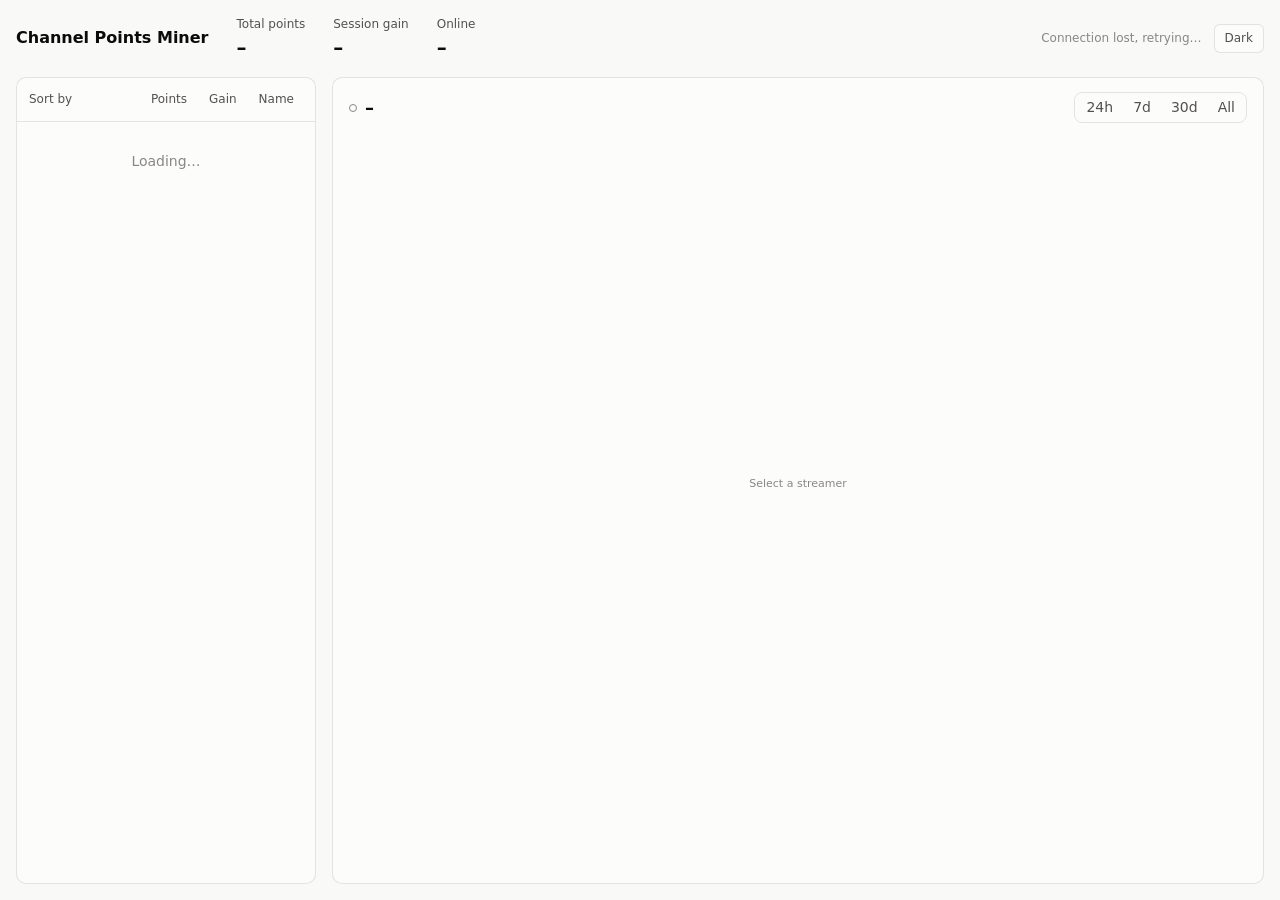
==== TwitchChannelPointsMiner/dashboard/index.html @ a61043c3 "Add analytics dashboard, Docker image and upstream-sync workflow - dashboard package: JSONL store, d" ====
<!doctype html>
<html lang="en">
<head>
<meta charset="utf-8">
<meta name="viewport" content="width=device-width, initial-scale=1">
<title>Channel Points Miner</title>
<style>
:root {
  color-scheme: light;
  --page: #f9f9f7; --surface: #fcfcfb; --ink: #0b0b0b; --ink2: #52514e; --muted: #898781;
  --grid: #e1e0d9; --axis: #c3c2b7; --border: rgba(11,11,11,.10); --wash: rgba(11,11,11,.05);
  --line: #2a78d6; --up: #006300; --down: #b42525; --online: #0ca30c;
  --ev-streak: #eb6834; --ev-claim: #1baf7a; --ev-raid: #6250d6; --ev-win: #008300;
  --ev-lose: #e34948; --ev-refund: #eda100; --ev-drop: #e87ba4;
}
:root[data-theme="dark"] {
  color-scheme: dark;
  --page: #0d0d0d; --surface: #1a1a19; --ink: #f0efec; --ink2: #c3c2b7; --muted: #898781;
  --grid: #2c2c2a; --axis: #383835; --border: rgba(255,255,255,.10); --wash: rgba(255,255,255,.06);
  --line: #3987e5; --up: #0ca30c; --down: #e66767; --online: #0ca30c;
  --ev-streak: #d95926; --ev-claim: #199e70; --ev-raid: #9085e9; --ev-win: #008300;
  --ev-lose: #e66767; --ev-refund: #c98500; --ev-drop: #d55181;
}
* { box-sizing: border-box; }
html, body { height: 100%; }
body { margin: 0; background: var(--page); color: var(--ink); font: 14px/1.4 system-ui, -apple-system, "Segoe UI", sans-serif; }
button { font: inherit; color: inherit; background: none; border: 0; padding: 0; cursor: pointer; }
button:focus-visible, a:focus-visible { outline: 2px solid var(--line); outline-offset: 2px; }
.app { display: grid; grid-template-rows: auto 1fr; height: 100%; max-width: 1500px; margin: 0 auto; padding: 16px; gap: 16px; }
header { display: flex; flex-wrap: wrap; align-items: center; gap: 12px 28px; }
h1 { font-size: 16px; font-weight: 650; margin: 0; }
.totals { display: flex; flex-wrap: wrap; gap: 8px 28px; margin: 0 auto 0 0; }
.totals div { display: flex; flex-direction: column; }
.totals dt { color: var(--ink2); font-size: 12px; }
.totals dd { margin: 0; font-size: 20px; font-weight: 600; }
.tools { display: flex; align-items: center; gap: 12px; color: var(--muted); font-size: 12px; }
.btn { border: 1px solid var(--border); border-radius: 6px; padding: 5px 10px; color: var(--ink2); background: var(--surface); }
.btn:hover { background: var(--wash); }
main { display: grid; grid-template-columns: 300px 1fr; gap: 16px; min-height: 0; }
.card { background: var(--surface); border: 1px solid var(--border); border-radius: 10px; min-height: 0; min-width: 0; }
.side { display: flex; flex-direction: column; }
.sorts { display: flex; align-items: center; gap: 4px; padding: 10px 12px; border-bottom: 1px solid var(--border); color: var(--ink2); font-size: 12px; }
.sorts span { margin-right: auto; }
.seg { padding: 3px 9px; border-radius: 6px; color: var(--ink2); }
.seg:hover { background: var(--wash); }
.seg[aria-pressed="true"] { background: var(--ink); color: var(--surface); }
#list { list-style: none; margin: 0; padding: 6px; overflow-y: auto; flex: 1; }
#list button { display: grid; grid-template-columns: 10px 1fr auto; align-items: center; gap: 2px 10px; width: 100%; text-align: left; padding: 7px 8px; border-radius: 7px; }
#list button:hover { background: var(--wash); }
#list button[aria-current="true"] { background: var(--wash); box-shadow: inset 2px 0 0 var(--line); }
.dot { width: 8px; height: 8px; border-radius: 50%; border: 1.5px solid var(--muted); }
.dot.on { background: var(--online); border-color: var(--online); }
.nm { overflow: hidden; text-overflow: ellipsis; white-space: nowrap; font-weight: 550; }
.pts { font-variant-numeric: tabular-nums; }
.gain { grid-column: 3; justify-self: end; font-size: 12px; font-variant-numeric: tabular-nums; color: var(--muted); }
.up { color: var(--up); } .down { color: var(--down); }
.detail { display: flex; flex-direction: column; padding: 14px 16px 12px; gap: 10px; }
.head { display: flex; flex-wrap: wrap; align-items: baseline; gap: 6px 16px; }
.head h2 { margin: 0; font-size: 18px; font-weight: 650; display: flex; align-items: center; gap: 8px; }
.head a { color: inherit; text-decoration: none; }
.head a:hover { text-decoration: underline; }
.state { font-size: 12px; font-weight: 400; color: var(--ink2); }
.stats { display: flex; flex-wrap: wrap; gap: 4px 18px; color: var(--ink2); font-size: 13px; margin-right: auto; }
.stats b { color: var(--ink); font-weight: 600; font-variant-numeric: tabular-nums; }
.ranges { display: flex; gap: 2px; border: 1px solid var(--border); border-radius: 8px; padding: 2px; }
.plot { position: relative; flex: 1; min-height: 280px; transition: opacity .15s; }
.plot.loading { opacity: .55; }
canvas { position: absolute; inset: 0; width: 100%; height: 100%; display: block; }
#tip { position: absolute; pointer-events: none; z-index: 2; display: none; max-width: 320px; background: var(--surface); border: 1px solid var(--border); border-radius: 8px; padding: 8px 10px; box-shadow: 0 4px 16px rgba(0,0,0,.18); font-size: 12px; }
#tip .v { font-size: 14px; font-weight: 650; font-variant-numeric: tabular-nums; }
#tip .t { color: var(--ink2); }
#tip .e { display: flex; gap: 6px; align-items: baseline; margin-top: 6px; padding-top: 6px; border-top: 1px solid var(--border); }
#tip .e i { flex: none; width: 8px; height: 8px; border-radius: 50%; transform: translateY(-1px); }
#tip .e b { font-weight: 600; }
#tip .m { color: var(--ink2); overflow-wrap: anywhere; }
.legend { display: flex; flex-wrap: wrap; gap: 6px; min-height: 26px; }
.chip { display: inline-flex; align-items: center; gap: 6px; border: 1px solid var(--border); border-radius: 999px; padding: 2px 10px 2px 8px; font-size: 12px; color: var(--ink2); }
.chip:hover { background: var(--wash); }
.chip i { width: 8px; height: 8px; border-radius: 50%; }
.chip em { font-style: normal; color: var(--muted); font-variant-numeric: tabular-nums; }
.chip[aria-pressed="false"] { opacity: .45; text-decoration: line-through; }
.empty { color: var(--muted); padding: 24px; text-align: center; }
@media (max-width: 820px) {
  html, body { height: auto; }
  .app { height: auto; }
  main { grid-template-columns: 1fr; }
  #list { max-height: 260px; }
  .plot { min-height: 300px; flex: none; height: 300px; }
}
</style>
</head>
<body>
<div class="app">
  <header>
    <h1>Channel Points Miner</h1>
    <dl class="totals">
      <div><dt>Total points</dt><dd id="t-points">–</dd></div>
      <div><dt>Session gain</dt><dd id="t-gain">–</dd></div>
      <div><dt>Online</dt><dd id="t-online">–</dd></div>
    </dl>
    <div class="tools">
      <span id="status" role="status"></span>
      <button class="btn" id="theme" type="button">Dark</button>
    </div>
  </header>
  <main>
    <section class="card side" aria-label="Streamers">
      <div class="sorts"><span>Sort by</span>
        <button class="seg" type="button" data-sort="points">Points</button>
        <button class="seg" type="button" data-sort="gain">Gain</button>
        <button class="seg" type="button" data-sort="name">Name</button>
      </div>
      <ul id="list"><li class="empty">Loading…</li></ul>
    </section>
    <section class="card detail" aria-label="Points over time">
      <div class="head">
        <h2><span class="dot" id="d-dot"></span><a id="d-name" target="_blank" rel="noopener">–</a><span class="state" id="d-state"></span></h2>
        <div class="stats" id="d-stats"></div>
        <div class="ranges" role="group" aria-label="Date range">
          <button class="seg" type="button" data-range="24h">24h</button>
          <button class="seg" type="button" data-range="7d">7d</button>
          <button class="seg" type="button" data-range="30d">30d</button>
          <button class="seg" type="button" data-range="all">All</button>
        </div>
      </div>
      <div class="plot" id="plot"><canvas id="cv" role="img" aria-label="Channel points over time"></canvas><div id="tip"></div></div>
      <div class="legend" id="legend" aria-label="Event markers (click to show or hide)"></div>
    </section>
  </main>
</div>
<script>
'use strict';
const REFRESH_MS = 30000;
const EV = {
  WATCH_STREAK:     { label: 'Watch streak', color: '--ev-streak', shape: 'circle' },
  CLAIM:            { label: 'Bonus claim',  color: '--ev-claim',  shape: 'circle' },
  RAID:             { label: 'Raid',         color: '--ev-raid',   shape: 'circle' },
  BET_WIN:          { label: 'Bet won',      color: '--ev-win',    shape: 'up' },
  BET_LOSE:         { label: 'Bet lost',     color: '--ev-lose',   shape: 'down' },
  BET_REFUND:       { label: 'Bet refund',   color: '--ev-refund', shape: 'diamond' },
  DROP_CLAIM:       { label: 'Drop claim',   color: '--ev-drop',   shape: 'square' },
  MOMENT_CLAIM:     { label: 'Moment claim', color: '--ev-drop',   shape: 'diamond' },
  STREAMER_ONLINE:  { label: 'Online',       color: '--ink2',      shape: 'ring' },
  STREAMER_OFFLINE: { label: 'Offline',      color: '--ink2',      shape: 'cross' },
};
const $ = id => document.getElementById(id);
const store = {
  get(k, d) { try { return localStorage.getItem('tcpm.' + k) ?? d; } catch { return d; } },
  set(k, v) { try { localStorage.setItem('tcpm.' + k, v); } catch {} },
};
const state = {
  streamers: [], sel: decodeURIComponent(location.hash.slice(1)) || null,
  range: store.get('range', '24h'), sort: store.get('sort', 'points'),
  hidden: new Set(JSON.parse(store.get('hidden', '[]'))),
  data: null, marks: [], hover: null, seq: 0,
};
const nf = new Intl.NumberFormat();
const fmt = n => nf.format(n);
const signed = n => (n > 0 ? '+' : n < 0 ? '−' : '') + fmt(Math.abs(n));
const cls = n => (n > 0 ? 'up' : n < 0 ? 'down' : '');
// Axis label: just enough decimals that neighbouring ticks (step apart) stay distinct.
function compact(n, step) {
  const a = Math.abs(n), unit = a >= 1e6 ? 1e6 : a >= 1e3 ? 1e3 : 1;
  if (unit === 1) return String(n);
  const digits = Math.min(3, Math.max(0, Math.ceil(-Math.log10(step / unit) - 1e-9)));
  return +(n / unit).toFixed(digits) + (unit === 1e6 ? 'M' : 'k');
}
function el(tag, props, ...kids) {
  const e = Object.assign(document.createElement(tag), props || {});
  e.append(...kids);
  return e;
}

/* ---------- theme ---------- */
function setTheme(t) {
  document.documentElement.dataset.theme = t;
  $('theme').textContent = t === 'dark' ? 'Light' : 'Dark';
  renderLegend(); draw();
}
$('theme').onclick = () => {
  const t = document.documentElement.dataset.theme === 'dark' ? 'light' : 'dark';
  store.set('theme', t); setTheme(t);
};

/* ---------- data ---------- */
async function getJSON(url) {
  const r = await fetch(url, { cache: 'no-store' });
  if (!r.ok) throw new Error(r.status);
  return r.json();
}
async function loadList() {
  const d = await getJSON('api/streamers');
  state.streamers = d.streamers;
  $('t-points').textContent = fmt(d.totals.points);
  const g = $('t-gain'); g.textContent = signed(d.totals.session_gain); g.className = cls(d.totals.session_gain);
  $('t-online').textContent = d.totals.online + ' / ' + d.totals.count;
  if (!state.sel || !d.streamers.some(s => s.name === state.sel)) state.sel = sorted()[0]?.name || null;
  renderList(); renderHead();
}
async function loadDetail(keepFrame) {
  if (!state.sel) { state.data = null; draw(); return; }
  const seq = ++state.seq;
  if (!keepFrame) $('plot').classList.add('loading');
  try {
    const d = await getJSON('api/streamer/' + encodeURIComponent(state.sel) + '?range=' + state.range);
    if (seq !== state.seq) return;
    state.data = d;
  } finally {
    if (seq === state.seq) $('plot').classList.remove('loading');
  }
  renderHead(); renderLegend(); draw();
}
async function refresh(keepFrame) {
  try {
    await loadList(); await loadDetail(keepFrame);
    $('status').textContent = 'Updated ' + new Date().toLocaleTimeString();
  } catch (e) {
    $('status').textContent = 'Connection lost, retrying…';
  }
}

/* ---------- list ---------- */
function sorted() {
  const by = { points: (a, b) => b.points - a.points, gain: (a, b) => b.session_gain - a.session_gain, name: () => 0 }[state.sort];
  return [...state.streamers].sort((a, b) => by(a, b) || a.name.localeCompare(b.name));
}
function renderList() {
  document.querySelectorAll('[data-sort]').forEach(b => b.setAttribute('aria-pressed', b.dataset.sort === state.sort));
  const list = $('list');
  const top = list.scrollTop;
  if (!state.streamers.length) { list.replaceChildren(el('li', { className: 'empty', textContent: 'No data yet. Points appear once the miner has loaded your streamers.' })); return; }
  list.replaceChildren(...sorted().map(s => {
    const b = el('button', { type: 'button', title: s.online ? 'Online' : 'Offline' },
      el('span', { className: 'dot' + (s.online ? ' on' : '') }),
      el('span', { className: 'nm', textContent: s.name }),
      el('span', { className: 'pts', textContent: fmt(s.points) }),
      el('span', { className: 'gain ' + cls(s.session_gain), textContent: s.session_gain ? signed(s.session_gain) : '' }));
    b.setAttribute('aria-current', s.name === state.sel);
    b.onclick = () => select(s.name);
    return el('li', null, b);
  }));
  list.scrollTop = top;
}
function select(name) {
  if (name === state.sel) return;
  state.sel = name; state.hover = null;
  history.replaceState(null, '', '#' + encodeURIComponent(name));
  renderList(); renderHead(); loadDetail(false).catch(() => {});
}
document.querySelectorAll('[data-sort]').forEach(b => b.onclick = () => { state.sort = b.dataset.sort; store.set('sort', state.sort); renderList(); });
document.querySelectorAll('[data-range]').forEach(b => b.onclick = () => {
  state.range = b.dataset.range; store.set('range', state.range); state.hover = null;
  renderHead(); loadDetail(false).catch(() => {});
});

/* ---------- header + legend ---------- */
function renderHead() {
  document.querySelectorAll('[data-range]').forEach(b => b.setAttribute('aria-pressed', b.dataset.range === state.range));
  const s = state.streamers.find(x => x.name === state.sel);
  $('d-name').textContent = state.sel || 'No streamer selected';
  if (state.sel) $('d-name').href = 'https://www.twitch.tv/' + encodeURIComponent(state.sel); else $('d-name').removeAttribute('href');
  $('d-dot').className = 'dot' + (s?.online ? ' on' : '');
  $('d-state').textContent = s ? (s.online ? 'Online' : 'Offline') : '';
  const d = state.data, box = $('d-stats');
  if (!s) { box.replaceChildren(); return; }
  const item = (label, text, c) => el('span', null, label + ' ', el('b', { textContent: text, className: c || '' }));
  const items = [item('Balance', fmt(s.points))];
  if (d && d.name === state.sel && d.series.length) {
    const label = { '24h': 'Last 24h', '7d': 'Last 7 days', '30d': 'Last 30 days', all: 'All time' }[d.range];
    items.push(item(label, signed(d.stats.gain), cls(d.stats.gain)), item('Low', fmt(d.stats.min)), item('High', fmt(d.stats.max)));
  }
  box.replaceChildren(...items);
}
function renderLegend() {
  const counts = {};
  for (const e of state.data?.events || []) counts[e.type] = (counts[e.type] || 0) + 1;
  const css = getComputedStyle(document.documentElement);
  $('legend').replaceChildren(...Object.keys(EV).filter(t => counts[t]).map(t => {
    const dot = el('i'); dot.style.background = css.getPropertyValue(EV[t].color);
    const b = el('button', { type: 'button', className: 'chip' }, dot, EV[t].label, el('em', { textContent: fmt(counts[t]) }));
    b.setAttribute('aria-pressed', !state.hidden.has(t));
    b.onclick = () => {
      state.hidden.has(t) ? state.hidden.delete(t) : state.hidden.add(t);
      store.set('hidden', JSON.stringify([...state.hidden])); renderLegend(); draw();
    };
    return b;
  }));
}

/* ---------- chart ---------- */
const cv = $('cv'), ctx = cv.getContext('2d'), M = { l: 52, r: 16, t: 12, b: 26 };
let geo = null;
function niceTicks(lo, hi, n) {
  if (hi <= lo) { lo -= 1; hi += 1; }
  const raw = (hi - lo) / n, mag = 10 ** Math.floor(Math.log10(raw)), f = raw / mag;
  const step = Math.max(1, (f <= 1 ? 1 : f <= 2 ? 2 : f <= 5 ? 5 : 10) * mag);
  const a = Math.floor(lo / step) * step, b = Math.ceil(hi / step) * step, t = [];
  for (let v = a; v <= b + step / 2; v += step) t.push(Math.round(v));
  return t;
}
const MIN = 60000, HOUR = 60 * MIN, DAY = 24 * HOUR;
const STEPS = [5 * MIN, 15 * MIN, 30 * MIN, HOUR, 2 * HOUR, 3 * HOUR, 6 * HOUR, 12 * HOUR, DAY, 2 * DAY, 7 * DAY, 14 * DAY, 30 * DAY, 90 * DAY, 180 * DAY, 365 * DAY];
function timeTicks(from, to, maxCount) {
  const step = STEPS.find(s => (to - from) / s <= maxCount) || STEPS[STEPS.length - 1];
  const off = new Date(to).getTimezoneOffset() * MIN, t = [];
  for (let v = Math.ceil((from - off) / step) * step + off; v <= to; v += step) t.push(v);
  return { step, t };
}
function timeLabel(t, step) {
  const d = new Date(t);
  const day = d.toLocaleDateString(undefined, { month: 'short', day: 'numeric' });
  if (step >= DAY) return day;
  return d.getHours() === 0 && d.getMinutes() === 0 ? day : d.toLocaleTimeString(undefined, { hour: '2-digit', minute: '2-digit' });
}
function valueAt(series, t) {
  let lo = 0, hi = series.length - 1;
  if (!series.length || t < series[0][0]) return null;
  while (lo < hi) { const mid = (lo + hi + 1) >> 1; series[mid][0] <= t ? lo = mid : hi = mid - 1; }
  return series[lo][1];
}
function shape(kind, x, y, r) {
  ctx.beginPath();
  if (kind === 'up') { ctx.moveTo(x, y - r * 1.2); ctx.lineTo(x + r * 1.1, y + r * .8); ctx.lineTo(x - r * 1.1, y + r * .8); ctx.closePath(); }
  else if (kind === 'down') { ctx.moveTo(x, y + r * 1.2); ctx.lineTo(x + r * 1.1, y - r * .8); ctx.lineTo(x - r * 1.1, y - r * .8); ctx.closePath(); }
  else if (kind === 'diamond') { ctx.moveTo(x, y - r * 1.25); ctx.lineTo(x + r * 1.25, y); ctx.lineTo(x, y + r * 1.25); ctx.lineTo(x - r * 1.25, y); ctx.closePath(); }
  else if (kind === 'square') ctx.rect(x - r * .9, y - r * .9, r * 1.8, r * 1.8);
  else if (kind === 'cross') { ctx.moveTo(x - r, y - r); ctx.lineTo(x + r, y + r); ctx.moveTo(x + r, y - r); ctx.lineTo(x - r, y + r); }
  else ctx.arc(x, y, r, 0, Math.PI * 2);
}
function draw() {
  const w = cv.clientWidth, h = cv.clientHeight, dpr = window.devicePixelRatio || 1;
  if (!w || !h) return;
  if (cv.width !== Math.round(w * dpr) || cv.height !== Math.round(h * dpr)) { cv.width = Math.round(w * dpr); cv.height = Math.round(h * dpr); }
  ctx.setTransform(dpr, 0, 0, dpr, 0, 0);
  ctx.clearRect(0, 0, w, h);
  const css = getComputedStyle(document.documentElement), c = n => css.getPropertyValue(n).trim();
  ctx.font = '11px system-ui, -apple-system, "Segoe UI", sans-serif';
  const d = state.data;
  state.marks = []; geo = null;
  if (!d || !d.series.length) {
    ctx.fillStyle = c('--muted'); ctx.textAlign = 'center'; ctx.textBaseline = 'middle';
    ctx.fillText(d ? 'No data in this range yet' : 'Select a streamer', w / 2, h / 2);
    $('tip').style.display = 'none';
    return;
  }
  const S = d.series, x0 = M.l, x1 = w - M.r, y0 = M.t, y1 = h - M.b;
  const span = Math.max(1, d.to - d.from);
  const pad = Math.max(1, (d.stats.max - d.stats.min) * 0.08);
  const yt = niceTicks(d.stats.min - pad, d.stats.max + pad, Math.max(2, Math.floor((y1 - y0) / 56)));
  const lo = yt[0], hi = yt[yt.length - 1];
  const X = t => x0 + (t - d.from) / span * (x1 - x0), Y = v => y1 - (v - lo) / (hi - lo) * (y1 - y0);
  geo = { X, Y, x0, x1, y0, y1, d };

  // grid + axes
  ctx.lineWidth = 1; ctx.fillStyle = c('--muted'); ctx.textBaseline = 'middle'; ctx.textAlign = 'right';
  for (const v of yt) {
    const y = Math.round(Y(v)) + .5;
    ctx.strokeStyle = v === lo ? c('--axis') : c('--grid');
    ctx.beginPath(); ctx.moveTo(x0, y); ctx.lineTo(x1, y); ctx.stroke();
    ctx.fillText(compact(v, yt[1] - yt[0]), x0 - 8, y);
  }
  const tt = timeTicks(d.from, d.to, Math.max(2, Math.floor((x1 - x0) / 90)));
  ctx.textBaseline = 'top'; ctx.textAlign = 'center';
  for (const t of tt.t) {
    const x = X(t);
    if (x < x0 + 18 || x > x1 - 18) continue;
    ctx.fillText(timeLabel(t, tt.step), x, y1 + 8);
  }

  // step line: a balance holds until the next sample
  ctx.beginPath();
  ctx.moveTo(X(S[0][0]), Y(S[0][1]));
  for (let i = 1; i < S.length; i++) { ctx.lineTo(X(S[i][0]), Y(S[i - 1][1])); ctx.lineTo(X(S[i][0]), Y(S[i][1])); }
  ctx.lineTo(x1, Y(S[S.length - 1][1]));
  ctx.strokeStyle = c('--line'); ctx.lineWidth = 2; ctx.lineJoin = 'round'; ctx.stroke();
  ctx.lineTo(x1, y1); ctx.lineTo(X(S[0][0]), y1); ctx.closePath();
  ctx.globalAlpha = .08; ctx.fillStyle = c('--line'); ctx.fill(); ctx.globalAlpha = 1;

  // event markers sit on the line
  const shown = d.events.filter(e => EV[e.type] && !state.hidden.has(e.type) && e.t >= d.from);
  const dense = shown.length > 300, r = dense ? 2.5 : 4;
  for (const e of shown) {
    const v = valueAt(S, e.t);
    const m = { x: X(e.t), y: Y(v ?? S[0][1]), e };
    state.marks.push(m);
    const k = EV[e.type], col = c(k.color);
    shape(k.shape, m.x, m.y, r);
    if (k.shape === 'ring' || k.shape === 'cross') {
      if (k.shape === 'ring') { ctx.fillStyle = c('--surface'); ctx.fill(); }
      ctx.strokeStyle = col; ctx.lineWidth = dense ? 1.5 : 2; ctx.stroke();
    } else {
      if (!dense) { ctx.strokeStyle = c('--surface'); ctx.lineWidth = 2; ctx.stroke(); }
      ctx.fillStyle = col; ctx.fill();
    }
  }
  drawHover(c);
}
function drawHover(c) {
  const tip = $('tip'), hv = state.hover;
  if (!hv || !geo) { tip.style.display = 'none'; return; }
  const { X, Y, x0, x1, y0, y1, d } = geo;
  let near = null, best = 14 * 14;
  for (const m of state.marks) {
    const q = (m.x - hv.x) ** 2 + (m.y - hv.y) ** 2;
    if (q <= best) { best = q; near = m; }
  }
  const px = near ? near.x : Math.min(x1, Math.max(x0, hv.x));
  const t = near ? near.e.t : d.from + (px - x0) / (x1 - x0) * (d.to - d.from);
  const v = valueAt(d.series, t);
  ctx.strokeStyle = c('--axis'); ctx.lineWidth = 1;
  ctx.beginPath(); ctx.moveTo(Math.round(px) + .5, y0); ctx.lineTo(Math.round(px) + .5, y1); ctx.stroke();
  if (v !== null && !near) {
    ctx.beginPath(); ctx.arc(px, Y(v), 4, 0, Math.PI * 2);
    ctx.fillStyle = c('--line'); ctx.fill(); ctx.strokeStyle = c('--surface'); ctx.lineWidth = 2; ctx.stroke();
  }
  const when = new Date(t).toLocaleString(undefined, { month: 'short', day: 'numeric', hour: '2-digit', minute: '2-digit' });
  const rows = [el('div', { className: 'v', textContent: v === null ? 'No data' : fmt(v) + ' points' }), el('div', { className: 't', textContent: when })];
  if (near) {
    const k = EV[near.e.type], dot = el('i'); dot.style.background = c(k.color);
    rows.push(el('div', { className: 'e' }, dot, el('div', null, el('b', { textContent: k.label }), el('div', { className: 'm', textContent: near.e.msg }))));
  }
  tip.replaceChildren(...rows);
  tip.style.display = 'block';
  const box = $('plot').getBoundingClientRect(), tw = tip.offsetWidth, th = tip.offsetHeight;
  let left = px + 14; if (left + tw > box.width - 4) left = px - tw - 14;
  tip.style.left = Math.max(4, left) + 'px';
  tip.style.top = Math.max(4, Math.min(box.height - th - 4, hv.y - th - 12)) + 'px';
}
let raf = 0;
const redraw = () => { if (!raf) raf = requestAnimationFrame(() => { raf = 0; draw(); }); };
cv.addEventListener('pointermove', e => { const b = cv.getBoundingClientRect(); state.hover = { x: e.clientX - b.left, y: e.clientY - b.top }; redraw(); });
cv.addEventListener('pointerleave', () => { state.hover = null; redraw(); });
new ResizeObserver(redraw).observe($('plot'));

/* ---------- boot ---------- */
setTheme(store.get('theme', matchMedia('(prefers-color-scheme: dark)').matches ? 'dark' : 'light'));
refresh(false);
setInterval(() => { if (!document.hidden) refresh(true); }, REFRESH_MS);
document.addEventListener('visibilitychange', () => { if (!document.hidden) refresh(true); });
</script>
</body>
</html>
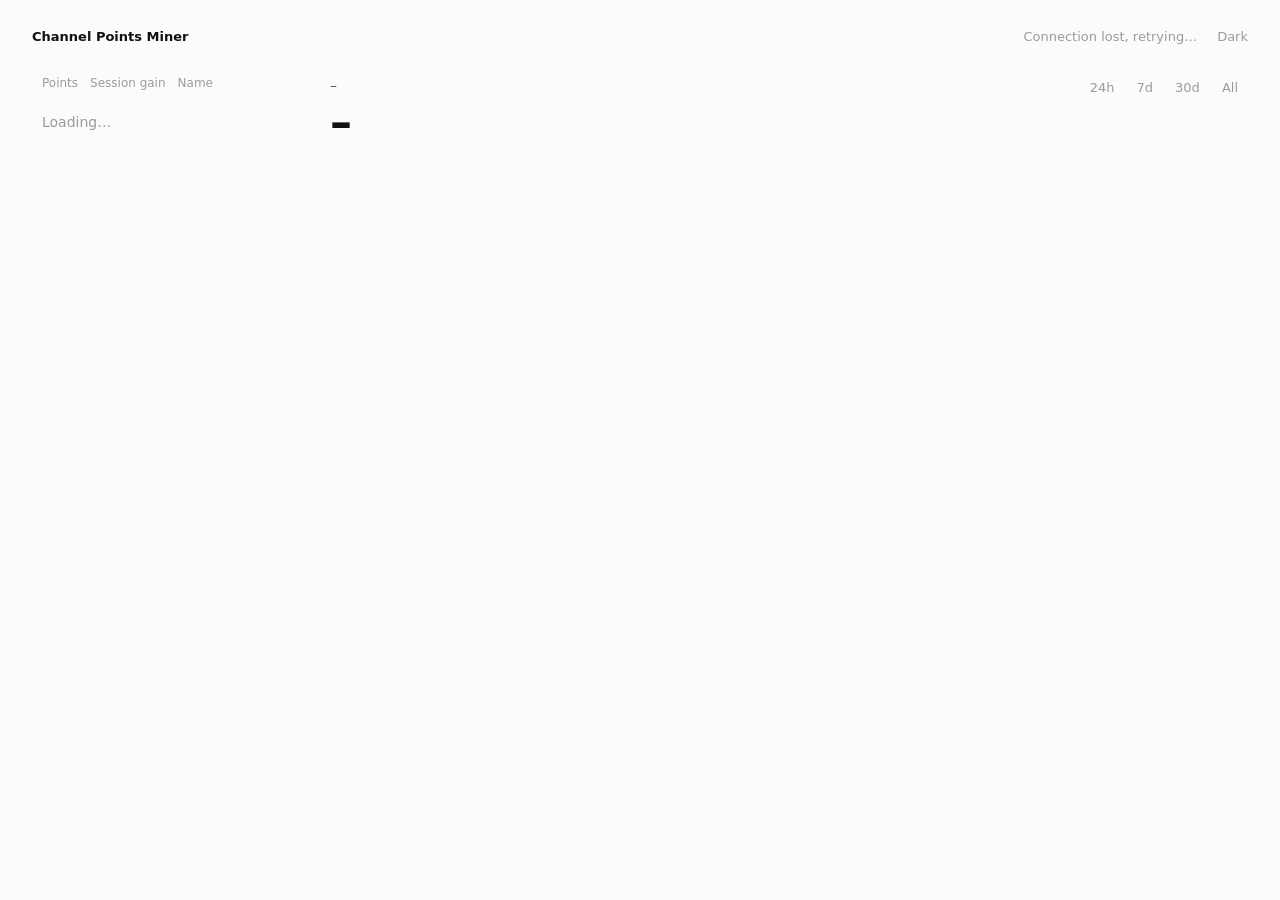
==== commit a27e1f30: "Redesign dashboard for a minimal look and add Telegram notifications - dashboard: borderless layout," ====
--- a/TwitchChannelPointsMiner/dashboard/index.html
+++ b/TwitchChannelPointsMiner/dashboard/index.html
@@ -7,85 +7,91 @@
 <style>
 :root {
   color-scheme: light;
-  --page: #f9f9f7; --surface: #fcfcfb; --ink: #0b0b0b; --ink2: #52514e; --muted: #898781;
-  --grid: #e1e0d9; --axis: #c3c2b7; --border: rgba(11,11,11,.10); --wash: rgba(11,11,11,.05);
-  --line: #2a78d6; --up: #006300; --down: #b42525; --online: #0ca30c;
-  --ev-streak: #eb6834; --ev-claim: #1baf7a; --ev-raid: #6250d6; --ev-win: #008300;
+  --page: #fbfbfa; --ink: #111113; --ink2: #5c5c66; --muted: #9a9aa3;
+  --grid: #ececea; --wash: rgba(17,17,19,.055); --tip: #ffffff; --border: rgba(17,17,19,.10);
+  --line: #6250d6; --up: #0a7a2f; --down: #c23030; --online: #0ca30c;
+  --ev-streak: #eb6834; --ev-claim: #1baf7a; --ev-raid: #2a78d6; --ev-win: #008300;
   --ev-lose: #e34948; --ev-refund: #eda100; --ev-drop: #e87ba4;
 }
 :root[data-theme="dark"] {
   color-scheme: dark;
-  --page: #0d0d0d; --surface: #1a1a19; --ink: #f0efec; --ink2: #c3c2b7; --muted: #898781;
-  --grid: #2c2c2a; --axis: #383835; --border: rgba(255,255,255,.10); --wash: rgba(255,255,255,.06);
-  --line: #3987e5; --up: #0ca30c; --down: #e66767; --online: #0ca30c;
-  --ev-streak: #d95926; --ev-claim: #199e70; --ev-raid: #9085e9; --ev-win: #008300;
-  --ev-lose: #e66767; --ev-refund: #c98500; --ev-drop: #d55181;
+  --page: #0e0e10; --ink: #f1f1f3; --ink2: #a3a3ad; --muted: #6b6b75;
+  --grid: #1e1e22; --wash: rgba(255,255,255,.065); --tip: #1a1a1e; --border: rgba(255,255,255,.10);
+  --line: #9085e9; --up: #2fbf5b; --down: #f06a6a; --online: #2fbf5b;
+  --ev-streak: #e8703f; --ev-claim: #1fb383; --ev-raid: #3987e5; --ev-win: #2fbf5b;
+  --ev-lose: #f06a6a; --ev-refund: #d99a16; --ev-drop: #df6a96;
 }
 * { box-sizing: border-box; }
 html, body { height: 100%; }
-body { margin: 0; background: var(--page); color: var(--ink); font: 14px/1.4 system-ui, -apple-system, "Segoe UI", sans-serif; }
+body { margin: 0; background: var(--page); color: var(--ink); font: 14px/1.45 system-ui, -apple-system, "Segoe UI", sans-serif; -webkit-font-smoothing: antialiased; }
 button { font: inherit; color: inherit; background: none; border: 0; padding: 0; cursor: pointer; }
-button:focus-visible, a:focus-visible { outline: 2px solid var(--line); outline-offset: 2px; }
-.app { display: grid; grid-template-rows: auto 1fr; height: 100%; max-width: 1500px; margin: 0 auto; padding: 16px; gap: 16px; }
-header { display: flex; flex-wrap: wrap; align-items: center; gap: 12px 28px; }
-h1 { font-size: 16px; font-weight: 650; margin: 0; }
-.totals { display: flex; flex-wrap: wrap; gap: 8px 28px; margin: 0 auto 0 0; }
-.totals div { display: flex; flex-direction: column; }
-.totals dt { color: var(--ink2); font-size: 12px; }
-.totals dd { margin: 0; font-size: 20px; font-weight: 600; }
-.tools { display: flex; align-items: center; gap: 12px; color: var(--muted); font-size: 12px; }
-.btn { border: 1px solid var(--border); border-radius: 6px; padding: 5px 10px; color: var(--ink2); background: var(--surface); }
-.btn:hover { background: var(--wash); }
-main { display: grid; grid-template-columns: 300px 1fr; gap: 16px; min-height: 0; }
-.card { background: var(--surface); border: 1px solid var(--border); border-radius: 10px; min-height: 0; min-width: 0; }
-.side { display: flex; flex-direction: column; }
-.sorts { display: flex; align-items: center; gap: 4px; padding: 10px 12px; border-bottom: 1px solid var(--border); color: var(--ink2); font-size: 12px; }
-.sorts span { margin-right: auto; }
-.seg { padding: 3px 9px; border-radius: 6px; color: var(--ink2); }
-.seg:hover { background: var(--wash); }
-.seg[aria-pressed="true"] { background: var(--ink); color: var(--surface); }
-#list { list-style: none; margin: 0; padding: 6px; overflow-y: auto; flex: 1; }
-#list button { display: grid; grid-template-columns: 10px 1fr auto; align-items: center; gap: 2px 10px; width: 100%; text-align: left; padding: 7px 8px; border-radius: 7px; }
+button:focus-visible, a:focus-visible { outline: 2px solid var(--line); outline-offset: 2px; border-radius: 4px; }
+.num { font-variant-numeric: tabular-nums; }
+.up { color: var(--up); } .down { color: var(--down); }
+
+.app { display: grid; grid-template-rows: auto 1fr; height: 100%; max-width: 1280px; margin: 0 auto; padding: 28px 32px 24px; gap: 28px; }
+header { display: flex; align-items: baseline; gap: 20px; color: var(--ink2); font-size: 13px; }
+h1 { font-size: 13px; font-weight: 600; margin: 0; color: var(--ink); }
+#summary { margin-right: auto; }
+#summary b { color: var(--ink); font-weight: 600; }
+.quiet { color: var(--muted); }
+.quiet:hover { color: var(--ink); }
+
+main { display: grid; grid-template-columns: 250px 1fr; gap: 48px; min-height: 0; }
+.side { display: flex; flex-direction: column; min-height: 0; }
+.sorts { display: flex; gap: 12px; padding: 0 10px 10px; font-size: 12px; }
+.sorts button { color: var(--muted); }
+.sorts button:hover { color: var(--ink2); }
+.sorts button[aria-pressed="true"] { color: var(--ink); font-weight: 600; }
+#list { list-style: none; margin: 0 -2px 0 0; padding: 0 2px 0 0; overflow-y: auto; flex: 1; scrollbar-width: thin; }
+#list button { display: grid; grid-template-columns: 8px 1fr auto; align-items: center; gap: 12px; width: 100%; text-align: left; padding: 7px 10px; border-radius: 8px; color: var(--ink2); }
 #list button:hover { background: var(--wash); }
-#list button[aria-current="true"] { background: var(--wash); box-shadow: inset 2px 0 0 var(--line); }
-.dot { width: 8px; height: 8px; border-radius: 50%; border: 1.5px solid var(--muted); }
-.dot.on { background: var(--online); border-color: var(--online); }
-.nm { overflow: hidden; text-overflow: ellipsis; white-space: nowrap; font-weight: 550; }
-.pts { font-variant-numeric: tabular-nums; }
-.gain { grid-column: 3; justify-self: end; font-size: 12px; font-variant-numeric: tabular-nums; color: var(--muted); }
-.up { color: var(--up); } .down { color: var(--down); }
-.detail { display: flex; flex-direction: column; padding: 14px 16px 12px; gap: 10px; }
-.head { display: flex; flex-wrap: wrap; align-items: baseline; gap: 6px 16px; }
-.head h2 { margin: 0; font-size: 18px; font-weight: 650; display: flex; align-items: center; gap: 8px; }
-.head a { color: inherit; text-decoration: none; }
-.head a:hover { text-decoration: underline; }
-.state { font-size: 12px; font-weight: 400; color: var(--ink2); }
-.stats { display: flex; flex-wrap: wrap; gap: 4px 18px; color: var(--ink2); font-size: 13px; margin-right: auto; }
-.stats b { color: var(--ink); font-weight: 600; font-variant-numeric: tabular-nums; }
-.ranges { display: flex; gap: 2px; border: 1px solid var(--border); border-radius: 8px; padding: 2px; }
-.plot { position: relative; flex: 1; min-height: 280px; transition: opacity .15s; }
-.plot.loading { opacity: .55; }
+#list button.on { color: var(--ink); }
+#list button[aria-current="true"] { background: var(--wash); color: var(--ink); font-weight: 600; }
+.dot { width: 7px; height: 7px; border-radius: 50%; background: transparent; }
+.on > .dot, .dot.on { background: var(--online); }
+#d-dot:not(.on) { display: none; }
+.nm { overflow: hidden; text-overflow: ellipsis; white-space: nowrap; }
+.val { font-weight: 400; }
+
+.detail { display: flex; flex-direction: column; min-width: 0; min-height: 0; }
+.top { display: flex; align-items: flex-start; gap: 16px; }
+.who { margin-right: auto; min-width: 0; }
+.who a { display: inline-flex; align-items: center; gap: 8px; color: var(--ink2); text-decoration: none; font-size: 14px; }
+.who a:hover { color: var(--ink); }
+#d-points { font-size: 44px; line-height: 1.15; font-weight: 600; letter-spacing: -.025em; margin: 2px 0; }
+#d-delta { font-size: 14px; color: var(--ink2); min-height: 20px; }
+#d-delta b { font-weight: 600; }
+.ranges { display: flex; gap: 2px; }
+.ranges button { padding: 4px 10px; border-radius: 7px; color: var(--muted); font-size: 13px; }
+.ranges button:hover { color: var(--ink); }
+.ranges button[aria-pressed="true"] { background: var(--wash); color: var(--ink); font-weight: 600; }
+.plot { position: relative; flex: 1; min-height: 260px; margin-top: 20px; transition: opacity .15s; }
+.plot.loading { opacity: .5; }
 canvas { position: absolute; inset: 0; width: 100%; height: 100%; display: block; }
-#tip { position: absolute; pointer-events: none; z-index: 2; display: none; max-width: 320px; background: var(--surface); border: 1px solid var(--border); border-radius: 8px; padding: 8px 10px; box-shadow: 0 4px 16px rgba(0,0,0,.18); font-size: 12px; }
-#tip .v { font-size: 14px; font-weight: 650; font-variant-numeric: tabular-nums; }
+#tip { position: absolute; pointer-events: none; z-index: 2; display: none; max-width: 300px; background: var(--tip); border: 1px solid var(--border); border-radius: 10px; padding: 9px 12px; box-shadow: 0 6px 24px rgba(0,0,0,.16); font-size: 12px; }
+#tip .v { font-size: 15px; font-weight: 600; }
 #tip .t { color: var(--ink2); }
-#tip .e { display: flex; gap: 6px; align-items: baseline; margin-top: 6px; padding-top: 6px; border-top: 1px solid var(--border); }
-#tip .e i { flex: none; width: 8px; height: 8px; border-radius: 50%; transform: translateY(-1px); }
-#tip .e b { font-weight: 600; }
+#tip .e { margin-top: 7px; padding-top: 7px; border-top: 1px solid var(--border); }
+#tip .e b { display: flex; align-items: center; gap: 6px; font-weight: 600; }
+#tip .e i { width: 7px; height: 7px; border-radius: 50%; }
 #tip .m { color: var(--ink2); overflow-wrap: anywhere; }
-.legend { display: flex; flex-wrap: wrap; gap: 6px; min-height: 26px; }
-.chip { display: inline-flex; align-items: center; gap: 6px; border: 1px solid var(--border); border-radius: 999px; padding: 2px 10px 2px 8px; font-size: 12px; color: var(--ink2); }
-.chip:hover { background: var(--wash); }
-.chip i { width: 8px; height: 8px; border-radius: 50%; }
-.chip em { font-style: normal; color: var(--muted); font-variant-numeric: tabular-nums; }
-.chip[aria-pressed="false"] { opacity: .45; text-decoration: line-through; }
-.empty { color: var(--muted); padding: 24px; text-align: center; }
+.legend { display: flex; flex-wrap: wrap; gap: 4px 18px; min-height: 22px; margin-top: 10px; font-size: 12px; }
+.legend button { display: inline-flex; align-items: center; gap: 6px; color: var(--ink2); }
+.legend button:hover { color: var(--ink); }
+.legend i { width: 7px; height: 7px; border-radius: 50%; }
+.legend em { font-style: normal; color: var(--muted); }
+.legend button[aria-pressed="false"] { opacity: .4; text-decoration: line-through; }
+.empty { color: var(--muted); padding: 10px; }
 @media (max-width: 820px) {
   html, body { height: auto; }
-  .app { height: auto; }
-  main { grid-template-columns: 1fr; }
-  #list { max-height: 260px; }
-  .plot { min-height: 300px; flex: none; height: 300px; }
+  .app { height: auto; padding: 20px 16px; gap: 20px; }
+  header { flex-wrap: wrap; gap: 4px 16px; }
+  main { grid-template-columns: 1fr; gap: 24px; }
+  .detail { order: -1; }
+  #d-points { font-size: 34px; }
+  .plot { flex: none; height: 280px; }
+  #list { max-height: none; }
 }
 </style>
 </head>
@@ -93,34 +99,31 @@
 <div class="app">
   <header>
     <h1>Channel Points Miner</h1>
-    <dl class="totals">
-      <div><dt>Total points</dt><dd id="t-points">–</dd></div>
-      <div><dt>Session gain</dt><dd id="t-gain">–</dd></div>
-      <div><dt>Online</dt><dd id="t-online">–</dd></div>
-    </dl>
-    <div class="tools">
-      <span id="status" role="status"></span>
-      <button class="btn" id="theme" type="button">Dark</button>
-    </div>
+    <span id="summary"></span>
+    <span id="status" class="quiet" role="status"></span>
+    <button class="quiet" id="theme" type="button">Dark</button>
   </header>
   <main>
-    <section class="card side" aria-label="Streamers">
-      <div class="sorts"><span>Sort by</span>
-        <button class="seg" type="button" data-sort="points">Points</button>
-        <button class="seg" type="button" data-sort="gain">Gain</button>
-        <button class="seg" type="button" data-sort="name">Name</button>
+    <section class="side" aria-label="Streamers">
+      <div class="sorts" role="group" aria-label="Sort streamers">
+        <button type="button" data-sort="points">Points</button>
+        <button type="button" data-sort="gain">Session gain</button>
+        <button type="button" data-sort="name">Name</button>
       </div>
       <ul id="list"><li class="empty">Loading…</li></ul>
     </section>
-    <section class="card detail" aria-label="Points over time">
-      <div class="head">
-        <h2><span class="dot" id="d-dot"></span><a id="d-name" target="_blank" rel="noopener">–</a><span class="state" id="d-state"></span></h2>
-        <div class="stats" id="d-stats"></div>
+    <section class="detail" aria-label="Points over time">
+      <div class="top">
+        <div class="who">
+          <a id="d-name" target="_blank" rel="noopener"><span class="dot" id="d-dot"></span><span id="d-label">–</span></a>
+          <div id="d-points" class="num">–</div>
+          <div id="d-delta"></div>
+        </div>
         <div class="ranges" role="group" aria-label="Date range">
-          <button class="seg" type="button" data-range="24h">24h</button>
-          <button class="seg" type="button" data-range="7d">7d</button>
-          <button class="seg" type="button" data-range="30d">30d</button>
-          <button class="seg" type="button" data-range="all">All</button>
+          <button type="button" data-range="24h">24h</button>
+          <button type="button" data-range="7d">7d</button>
+          <button type="button" data-range="30d">30d</button>
+          <button type="button" data-range="all">All</button>
         </div>
       </div>
       <div class="plot" id="plot"><canvas id="cv" role="img" aria-label="Channel points over time"></canvas><div id="tip"></div></div>
@@ -140,9 +143,10 @@
   BET_REFUND:       { label: 'Bet refund',   color: '--ev-refund', shape: 'diamond' },
   DROP_CLAIM:       { label: 'Drop claim',   color: '--ev-drop',   shape: 'square' },
   MOMENT_CLAIM:     { label: 'Moment claim', color: '--ev-drop',   shape: 'diamond' },
-  STREAMER_ONLINE:  { label: 'Online',       color: '--ink2',      shape: 'ring' },
-  STREAMER_OFFLINE: { label: 'Offline',      color: '--ink2',      shape: 'cross' },
+  STREAMER_ONLINE:  { label: 'Went online',  color: '--ink2',      shape: 'ring' },
+  STREAMER_OFFLINE: { label: 'Went offline', color: '--ink2',      shape: 'cross' },
 };
+const RANGE_LABEL = { '24h': 'in the last 24 hours', '7d': 'in the last 7 days', '30d': 'in the last 30 days', all: 'all time' };
 const $ = id => document.getElementById(id);
 const store = {
   get(k, d) { try { return localStorage.getItem('tcpm.' + k) ?? d; } catch { return d; } },
@@ -158,13 +162,6 @@
 const fmt = n => nf.format(n);
 const signed = n => (n > 0 ? '+' : n < 0 ? '−' : '') + fmt(Math.abs(n));
 const cls = n => (n > 0 ? 'up' : n < 0 ? 'down' : '');
-// Axis label: just enough decimals that neighbouring ticks (step apart) stay distinct.
-function compact(n, step) {
-  const a = Math.abs(n), unit = a >= 1e6 ? 1e6 : a >= 1e3 ? 1e3 : 1;
-  if (unit === 1) return String(n);
-  const digits = Math.min(3, Math.max(0, Math.ceil(-Math.log10(step / unit) - 1e-9)));
-  return +(n / unit).toFixed(digits) + (unit === 1e6 ? 'M' : 'k');
-}
 function el(tag, props, ...kids) {
   const e = Object.assign(document.createElement(tag), props || {});
   e.append(...kids);
@@ -189,11 +186,12 @@
   return r.json();
 }
 async function loadList() {
-  const d = await getJSON('api/streamers');
+  const d = await getJSON('api/streamers'), t = d.totals;
   state.streamers = d.streamers;
-  $('t-points').textContent = fmt(d.totals.points);
-  const g = $('t-gain'); g.textContent = signed(d.totals.session_gain); g.className = cls(d.totals.session_gain);
-  $('t-online').textContent = d.totals.online + ' / ' + d.totals.count;
+  const parts = [el('span', null, el('b', { className: 'num', textContent: fmt(t.points) }), ' points'),
+    el('span', null, el('b', { textContent: t.online }), ' of ' + t.count + ' online')];
+  if (t.session_gain) parts.push(el('span', null, el('b', { className: 'num ' + cls(t.session_gain), textContent: signed(t.session_gain) }), ' this session'));
+  $('summary').replaceChildren(...parts.flatMap((p, i) => i ? ['  ·  ', p] : [p]));
   if (!state.sel || !d.streamers.some(s => s.name === state.sel)) state.sel = sorted()[0]?.name || null;
   renderList(); renderHead();
 }
@@ -213,7 +211,7 @@
 async function refresh(keepFrame) {
   try {
     await loadList(); await loadDetail(keepFrame);
-    $('status').textContent = 'Updated ' + new Date().toLocaleTimeString();
+    $('status').textContent = '';
   } catch (e) {
     $('status').textContent = 'Connection lost, retrying…';
   }
@@ -226,15 +224,13 @@
 }
 function renderList() {
   document.querySelectorAll('[data-sort]').forEach(b => b.setAttribute('aria-pressed', b.dataset.sort === state.sort));
-  const list = $('list');
-  const top = list.scrollTop;
-  if (!state.streamers.length) { list.replaceChildren(el('li', { className: 'empty', textContent: 'No data yet. Points appear once the miner has loaded your streamers.' })); return; }
+  const list = $('list'), top = list.scrollTop, gain = state.sort === 'gain';
+  if (!state.streamers.length) { list.replaceChildren(el('li', { className: 'empty', textContent: 'No data yet. Streamers appear once the miner has loaded them.' })); return; }
   list.replaceChildren(...sorted().map(s => {
-    const b = el('button', { type: 'button', title: s.online ? 'Online' : 'Offline' },
-      el('span', { className: 'dot' + (s.online ? ' on' : '') }),
+    const b = el('button', { type: 'button', className: s.online ? 'on' : '', title: s.online ? 'Online' : 'Offline' },
+      el('span', { className: 'dot' }),
       el('span', { className: 'nm', textContent: s.name }),
-      el('span', { className: 'pts', textContent: fmt(s.points) }),
-      el('span', { className: 'gain ' + cls(s.session_gain), textContent: s.session_gain ? signed(s.session_gain) : '' }));
+      el('span', { className: 'val num ' + (gain ? cls(s.session_gain) : ''), textContent: gain ? signed(s.session_gain) : fmt(s.points) }));
     b.setAttribute('aria-current', s.name === state.sel);
     b.onclick = () => select(s.name);
     return el('li', null, b);
@@ -256,20 +252,15 @@
 /* ---------- header + legend ---------- */
 function renderHead() {
   document.querySelectorAll('[data-range]').forEach(b => b.setAttribute('aria-pressed', b.dataset.range === state.range));
-  const s = state.streamers.find(x => x.name === state.sel);
-  $('d-name').textContent = state.sel || 'No streamer selected';
-  if (state.sel) $('d-name').href = 'https://www.twitch.tv/' + encodeURIComponent(state.sel); else $('d-name').removeAttribute('href');
+  const s = state.streamers.find(x => x.name === state.sel), d = state.data;
+  $('d-label').textContent = s ? s.name + (s.online ? '' : ' · offline') : 'No streamer selected';
+  if (s) $('d-name').href = 'https://www.twitch.tv/' + encodeURIComponent(s.name); else $('d-name').removeAttribute('href');
   $('d-dot').className = 'dot' + (s?.online ? ' on' : '');
-  $('d-state').textContent = s ? (s.online ? 'Online' : 'Offline') : '';
-  const d = state.data, box = $('d-stats');
-  if (!s) { box.replaceChildren(); return; }
-  const item = (label, text, c) => el('span', null, label + ' ', el('b', { textContent: text, className: c || '' }));
-  const items = [item('Balance', fmt(s.points))];
-  if (d && d.name === state.sel && d.series.length) {
-    const label = { '24h': 'Last 24h', '7d': 'Last 7 days', '30d': 'Last 30 days', all: 'All time' }[d.range];
-    items.push(item(label, signed(d.stats.gain), cls(d.stats.gain)), item('Low', fmt(d.stats.min)), item('High', fmt(d.stats.max)));
-  }
-  box.replaceChildren(...items);
+  $('d-points').textContent = s ? fmt(s.points) : '–';
+  const delta = $('d-delta');
+  if (s && d && d.name === state.sel && d.range === state.range && d.series.length) {
+    delta.replaceChildren(el('b', { className: 'num ' + cls(d.stats.gain), textContent: d.stats.gain ? signed(d.stats.gain) : 'No change' }), ' ' + RANGE_LABEL[d.range]);
+  } else delta.replaceChildren();
 }
 function renderLegend() {
   const counts = {};
@@ -277,7 +268,7 @@
   const css = getComputedStyle(document.documentElement);
   $('legend').replaceChildren(...Object.keys(EV).filter(t => counts[t]).map(t => {
     const dot = el('i'); dot.style.background = css.getPropertyValue(EV[t].color);
-    const b = el('button', { type: 'button', className: 'chip' }, dot, EV[t].label, el('em', { textContent: fmt(counts[t]) }));
+    const b = el('button', { type: 'button' }, dot, EV[t].label, el('em', { className: 'num', textContent: fmt(counts[t]) }));
     b.setAttribute('aria-pressed', !state.hidden.has(t));
     b.onclick = () => {
       state.hidden.has(t) ? state.hidden.delete(t) : state.hidden.add(t);
@@ -288,7 +279,7 @@
 }
 
 /* ---------- chart ---------- */
-const cv = $('cv'), ctx = cv.getContext('2d'), M = { l: 52, r: 16, t: 12, b: 26 };
+const cv = $('cv'), ctx = cv.getContext('2d');
 let geo = null;
 function niceTicks(lo, hi, n) {
   if (hi <= lo) { lo -= 1; hi += 1; }
@@ -298,6 +289,13 @@
   for (let v = a; v <= b + step / 2; v += step) t.push(Math.round(v));
   return t;
 }
+// Short labels (1.2M, 340k) only when every tick stays exact; otherwise full numbers.
+function axisFormat(ticks) {
+  const step = ticks[1] - ticks[0], top = Math.max(...ticks.map(Math.abs));
+  const unit = top >= 1e6 ? 1e6 : top >= 1e4 ? 1e3 : 1;
+  if (unit === 1 || step % (unit / 10)) return fmt;
+  return v => +(v / unit).toFixed(1) + (unit === 1e6 ? 'M' : 'k');
+}
 const MIN = 60000, HOUR = 60 * MIN, DAY = 24 * HOUR;
 const STEPS = [5 * MIN, 15 * MIN, 30 * MIN, HOUR, 2 * HOUR, 3 * HOUR, 6 * HOUR, 12 * HOUR, DAY, 2 * DAY, 7 * DAY, 14 * DAY, 30 * DAY, 90 * DAY, 180 * DAY, 365 * DAY];
 function timeTicks(from, to, maxCount) {
@@ -310,7 +308,7 @@
   const d = new Date(t);
   const day = d.toLocaleDateString(undefined, { month: 'short', day: 'numeric' });
   if (step >= DAY) return day;
-  return d.getHours() === 0 && d.getMinutes() === 0 ? day : d.toLocaleTimeString(undefined, { hour: '2-digit', minute: '2-digit' });
+  return d.getHours() === 0 && d.getMinutes() === 0 ? day : d.toLocaleTimeString(undefined, { hour: 'numeric', minute: '2-digit' });
 }
 function valueAt(series, t) {
   let lo = 0, hi = series.length - 1;
@@ -334,62 +332,66 @@
   ctx.setTransform(dpr, 0, 0, dpr, 0, 0);
   ctx.clearRect(0, 0, w, h);
   const css = getComputedStyle(document.documentElement), c = n => css.getPropertyValue(n).trim();
-  ctx.font = '11px system-ui, -apple-system, "Segoe UI", sans-serif';
+  ctx.font = '12px system-ui, -apple-system, "Segoe UI", sans-serif';
   const d = state.data;
   state.marks = []; geo = null;
   if (!d || !d.series.length) {
     ctx.fillStyle = c('--muted'); ctx.textAlign = 'center'; ctx.textBaseline = 'middle';
-    ctx.fillText(d ? 'No data in this range yet' : 'Select a streamer', w / 2, h / 2);
+    ctx.fillText(d ? 'No data in this range yet' : '', w / 2, h / 2);
     $('tip').style.display = 'none';
     return;
   }
-  const S = d.series, x0 = M.l, x1 = w - M.r, y0 = M.t, y1 = h - M.b;
+  const S = d.series, y0 = 10, y1 = h - 28;
+  const pad = Math.max(1, (d.stats.max - d.stats.min) * 0.12);
+  const yt = niceTicks(d.stats.min - pad, d.stats.max + pad, 4), yf = axisFormat(yt);
+  const lo = yt[0], hi = yt[yt.length - 1];
+  const x0 = Math.ceil(Math.max(...yt.map(v => ctx.measureText(yf(v)).width))) + 14, x1 = w - 8;
   const span = Math.max(1, d.to - d.from);
-  const pad = Math.max(1, (d.stats.max - d.stats.min) * 0.08);
-  const yt = niceTicks(d.stats.min - pad, d.stats.max + pad, Math.max(2, Math.floor((y1 - y0) / 56)));
-  const lo = yt[0], hi = yt[yt.length - 1];
   const X = t => x0 + (t - d.from) / span * (x1 - x0), Y = v => y1 - (v - lo) / (hi - lo) * (y1 - y0);
   geo = { X, Y, x0, x1, y0, y1, d };
 
-  // grid + axes
-  ctx.lineWidth = 1; ctx.fillStyle = c('--muted'); ctx.textBaseline = 'middle'; ctx.textAlign = 'right';
+  // quiet grid and labels
+  ctx.lineWidth = 1; ctx.strokeStyle = c('--grid'); ctx.fillStyle = c('--muted');
+  ctx.textBaseline = 'middle'; ctx.textAlign = 'right';
   for (const v of yt) {
     const y = Math.round(Y(v)) + .5;
-    ctx.strokeStyle = v === lo ? c('--axis') : c('--grid');
     ctx.beginPath(); ctx.moveTo(x0, y); ctx.lineTo(x1, y); ctx.stroke();
-    ctx.fillText(compact(v, yt[1] - yt[0]), x0 - 8, y);
-  }
-  const tt = timeTicks(d.from, d.to, Math.max(2, Math.floor((x1 - x0) / 90)));
+    ctx.fillText(yf(v), x0 - 14, y);
+  }
+  const tt = timeTicks(d.from, d.to, Math.max(2, Math.floor((x1 - x0) / 130)));
   ctx.textBaseline = 'top'; ctx.textAlign = 'center';
   for (const t of tt.t) {
     const x = X(t);
-    if (x < x0 + 18 || x > x1 - 18) continue;
-    ctx.fillText(timeLabel(t, tt.step), x, y1 + 8);
+    if (x < x0 + 24 || x > x1 - 24) continue;
+    ctx.fillText(timeLabel(t, tt.step), x, y1 + 10);
   }
 
   // step line: a balance holds until the next sample
+  const line = c('--line');
   ctx.beginPath();
   ctx.moveTo(X(S[0][0]), Y(S[0][1]));
   for (let i = 1; i < S.length; i++) { ctx.lineTo(X(S[i][0]), Y(S[i - 1][1])); ctx.lineTo(X(S[i][0]), Y(S[i][1])); }
   ctx.lineTo(x1, Y(S[S.length - 1][1]));
-  ctx.strokeStyle = c('--line'); ctx.lineWidth = 2; ctx.lineJoin = 'round'; ctx.stroke();
+  ctx.strokeStyle = line; ctx.lineWidth = 2; ctx.lineJoin = 'round'; ctx.lineCap = 'round'; ctx.stroke();
   ctx.lineTo(x1, y1); ctx.lineTo(X(S[0][0]), y1); ctx.closePath();
-  ctx.globalAlpha = .08; ctx.fillStyle = c('--line'); ctx.fill(); ctx.globalAlpha = 1;
+  const fill = ctx.createLinearGradient(0, y0, 0, y1);
+  fill.addColorStop(0, line + '2e'); fill.addColorStop(1, line + '00');
+  ctx.fillStyle = fill; ctx.fill();
 
   // event markers sit on the line
   const shown = d.events.filter(e => EV[e.type] && !state.hidden.has(e.type) && e.t >= d.from);
-  const dense = shown.length > 300, r = dense ? 2.5 : 4;
+  const dense = shown.length > 200, r = dense ? 2.25 : 3.5, page = c('--page');
+  ctx.lineCap = 'butt';
   for (const e of shown) {
-    const v = valueAt(S, e.t);
-    const m = { x: X(e.t), y: Y(v ?? S[0][1]), e };
+    const m = { x: X(e.t), y: Y(valueAt(S, e.t) ?? S[0][1]), e };
     state.marks.push(m);
     const k = EV[e.type], col = c(k.color);
     shape(k.shape, m.x, m.y, r);
     if (k.shape === 'ring' || k.shape === 'cross') {
-      if (k.shape === 'ring') { ctx.fillStyle = c('--surface'); ctx.fill(); }
-      ctx.strokeStyle = col; ctx.lineWidth = dense ? 1.5 : 2; ctx.stroke();
+      if (k.shape === 'ring') { ctx.fillStyle = page; ctx.fill(); }
+      ctx.strokeStyle = col; ctx.lineWidth = 1.5; ctx.stroke();
     } else {
-      if (!dense) { ctx.strokeStyle = c('--surface'); ctx.lineWidth = 2; ctx.stroke(); }
+      if (!dense) { ctx.strokeStyle = page; ctx.lineWidth = 2; ctx.stroke(); }
       ctx.fillStyle = col; ctx.fill();
     }
   }
@@ -398,7 +400,7 @@
 function drawHover(c) {
   const tip = $('tip'), hv = state.hover;
   if (!hv || !geo) { tip.style.display = 'none'; return; }
-  const { X, Y, x0, x1, y0, y1, d } = geo;
+  const { Y, x0, x1, y0, y1, d } = geo;
   let near = null, best = 14 * 14;
   for (const m of state.marks) {
     const q = (m.x - hv.x) ** 2 + (m.y - hv.y) ** 2;
@@ -407,17 +409,18 @@
   const px = near ? near.x : Math.min(x1, Math.max(x0, hv.x));
   const t = near ? near.e.t : d.from + (px - x0) / (x1 - x0) * (d.to - d.from);
   const v = valueAt(d.series, t);
-  ctx.strokeStyle = c('--axis'); ctx.lineWidth = 1;
+  ctx.strokeStyle = c('--muted'); ctx.lineWidth = 1; ctx.globalAlpha = .5;
   ctx.beginPath(); ctx.moveTo(Math.round(px) + .5, y0); ctx.lineTo(Math.round(px) + .5, y1); ctx.stroke();
+  ctx.globalAlpha = 1;
   if (v !== null && !near) {
     ctx.beginPath(); ctx.arc(px, Y(v), 4, 0, Math.PI * 2);
-    ctx.fillStyle = c('--line'); ctx.fill(); ctx.strokeStyle = c('--surface'); ctx.lineWidth = 2; ctx.stroke();
-  }
-  const when = new Date(t).toLocaleString(undefined, { month: 'short', day: 'numeric', hour: '2-digit', minute: '2-digit' });
-  const rows = [el('div', { className: 'v', textContent: v === null ? 'No data' : fmt(v) + ' points' }), el('div', { className: 't', textContent: when })];
+    ctx.fillStyle = c('--line'); ctx.fill(); ctx.strokeStyle = c('--page'); ctx.lineWidth = 2; ctx.stroke();
+  }
+  const when = new Date(t).toLocaleString(undefined, { month: 'short', day: 'numeric', hour: 'numeric', minute: '2-digit' });
+  const rows = [el('div', { className: 'v num', textContent: v === null ? 'No data' : fmt(v) }), el('div', { className: 't', textContent: when })];
   if (near) {
     const k = EV[near.e.type], dot = el('i'); dot.style.background = c(k.color);
-    rows.push(el('div', { className: 'e' }, dot, el('div', null, el('b', { textContent: k.label }), el('div', { className: 'm', textContent: near.e.msg }))));
+    rows.push(el('div', { className: 'e' }, el('b', null, dot, k.label), el('div', { className: 'm', textContent: near.e.msg })));
   }
   tip.replaceChildren(...rows);
   tip.style.display = 'block';
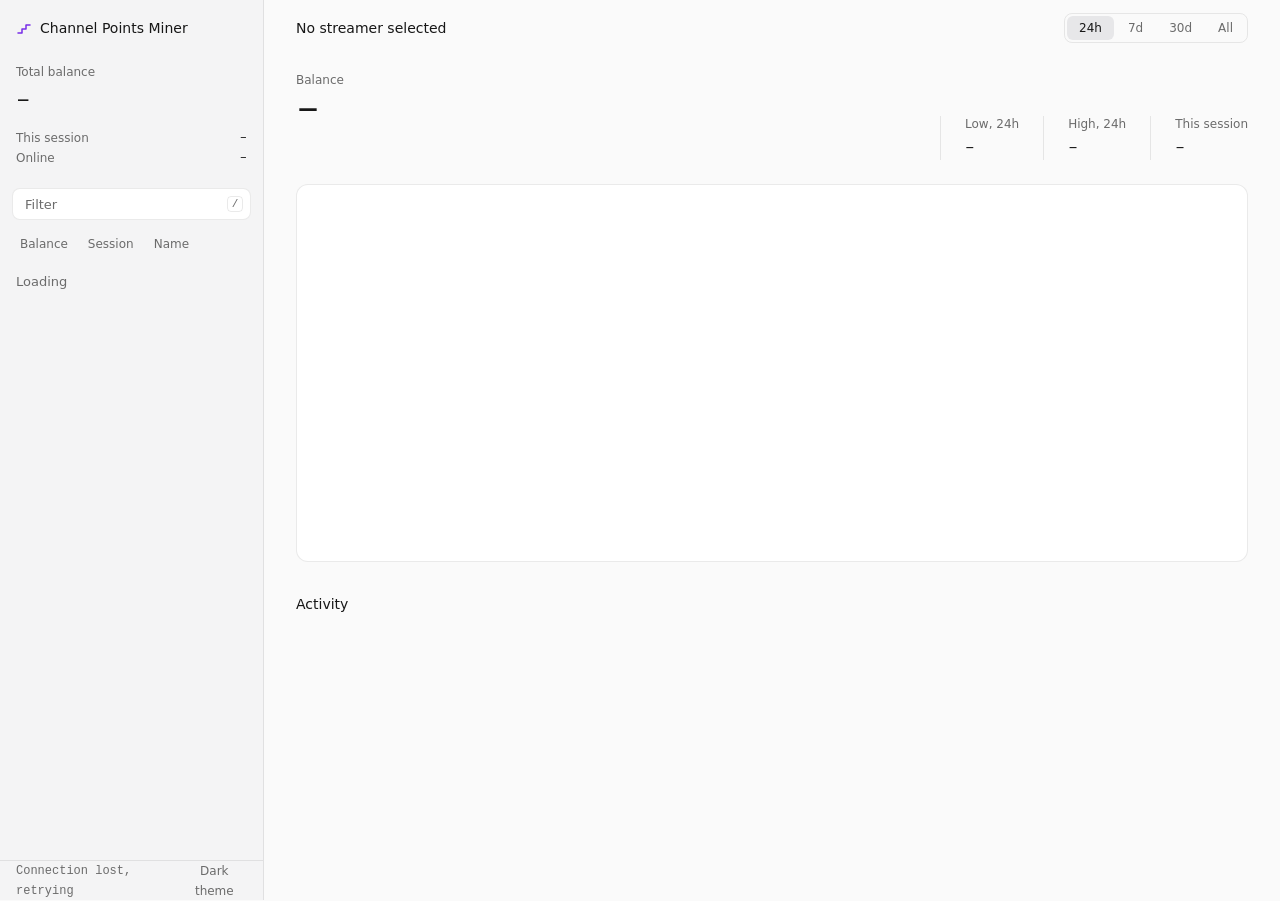
==== commit bfc878f9: "Redesign dashboard as an app shell and make it faster Layout: sidebar with totals, filter and stream" ====
--- a/TwitchChannelPointsMiner/dashboard/index.html
+++ b/TwitchChannelPointsMiner/dashboard/index.html
@@ -4,121 +4,188 @@
 <meta charset="utf-8">
 <meta name="viewport" content="width=device-width, initial-scale=1">
 <title>Channel Points Miner</title>
+<link rel="icon" href="data:image/svg+xml,%3Csvg xmlns='http://www.w3.org/2000/svg' viewBox='0 0 16 16'%3E%3Cpath d='M2 13h4V9h4V5h4' fill='none' stroke='%239146ff' stroke-width='2' stroke-linecap='round' stroke-linejoin='round'/%3E%3C/svg%3E">
+<script>
+// Theme is set before first paint so the page never flashes the wrong one.
+(function () {
+  var t = null;
+  try { t = localStorage.getItem('tcpm.theme'); } catch (e) {}
+  document.documentElement.dataset.theme = t || (matchMedia('(prefers-color-scheme: dark)').matches ? 'dark' : 'light');
+})();
+</script>
 <style>
 :root {
   color-scheme: light;
-  --page: #fbfbfa; --ink: #111113; --ink2: #5c5c66; --muted: #9a9aa3;
-  --grid: #ececea; --wash: rgba(17,17,19,.055); --tip: #ffffff; --border: rgba(17,17,19,.10);
-  --line: #6250d6; --up: #0a7a2f; --down: #c23030; --online: #0ca30c;
-  --ev-streak: #eb6834; --ev-claim: #1baf7a; --ev-raid: #2a78d6; --ev-win: #008300;
-  --ev-lose: #e34948; --ev-refund: #eda100; --ev-drop: #e87ba4;
+  --side: #f4f4f5; --page: #fafafa; --card: #ffffff; --raised: #e7e7e9; --hover: rgba(23,23,23,.045);
+  --ink: #171717; --ink2: #525252; --muted: #6b6b6b;
+  --hair: rgba(23,23,23,.09); --grid: rgba(23,23,23,.07);
+  --line: #772ce8; --wash: rgba(119,44,232,.06);
+  --up: #15803d; --down: #dc2626; --neu: #8a6a12; --online: #16a34a;
+  --float: 0 8px 24px rgba(0,0,0,.08);
+  --sans: system-ui, -apple-system, "Segoe UI Variable Text", "Segoe UI", Roboto, sans-serif;
+  --mono: ui-monospace, "SF Mono", "Cascadia Mono", "Segoe UI Mono", Consolas, "Liberation Mono", monospace;
+  --ease: cubic-bezier(.22, 1, .36, 1);
 }
 :root[data-theme="dark"] {
   color-scheme: dark;
-  --page: #0e0e10; --ink: #f1f1f3; --ink2: #a3a3ad; --muted: #6b6b75;
-  --grid: #1e1e22; --wash: rgba(255,255,255,.065); --tip: #1a1a1e; --border: rgba(255,255,255,.10);
-  --line: #9085e9; --up: #2fbf5b; --down: #f06a6a; --online: #2fbf5b;
-  --ev-streak: #e8703f; --ev-claim: #1fb383; --ev-raid: #3987e5; --ev-win: #2fbf5b;
-  --ev-lose: #f06a6a; --ev-refund: #d99a16; --ev-drop: #df6a96;
+  --side: #0f0f10; --page: #141415; --card: #19191b; --raised: #232325; --hover: rgba(237,237,237,.05);
+  --ink: #ededed; --ink2: #a1a1a6; --muted: #85858b;
+  --hair: rgba(237,237,237,.08); --grid: rgba(237,237,237,.06);
+  --line: #a970ff; --wash: rgba(169,112,255,.07);
+  --up: #4cc38a; --down: #e5484d; --neu: #e0b15a; --online: #4cc38a;
+  --float: 0 8px 24px rgba(0,0,0,.4);
 }
 * { box-sizing: border-box; }
 html, body { height: 100%; }
-body { margin: 0; background: var(--page); color: var(--ink); font: 14px/1.45 system-ui, -apple-system, "Segoe UI", sans-serif; -webkit-font-smoothing: antialiased; }
-button { font: inherit; color: inherit; background: none; border: 0; padding: 0; cursor: pointer; }
-button:focus-visible, a:focus-visible { outline: 2px solid var(--line); outline-offset: 2px; border-radius: 4px; }
-.num { font-variant-numeric: tabular-nums; }
+body { margin: 0; background: var(--page); color: var(--ink); font: 14px/20px var(--sans); -webkit-font-smoothing: antialiased; }
+button { font: inherit; color: inherit; background: none; border: 0; padding: 0; cursor: pointer; transition: background-color .14s var(--ease), color .14s var(--ease); }
+:focus-visible { outline: 2px solid var(--line); outline-offset: 2px; }
+h1, h2, dl, dd, ul { margin: 0; padding: 0; }
+.num { font-family: var(--mono); font-variant-numeric: tabular-nums; }
 .up { color: var(--up); } .down { color: var(--down); }
-
-.app { display: grid; grid-template-rows: auto 1fr; height: 100%; max-width: 1280px; margin: 0 auto; padding: 28px 32px 24px; gap: 28px; }
-header { display: flex; align-items: baseline; gap: 20px; color: var(--ink2); font-size: 13px; }
-h1 { font-size: 13px; font-weight: 600; margin: 0; color: var(--ink); }
-#summary { margin-right: auto; }
-#summary b { color: var(--ink); font-weight: 600; }
-.quiet { color: var(--muted); }
-.quiet:hover { color: var(--ink); }
-
-main { display: grid; grid-template-columns: 250px 1fr; gap: 48px; min-height: 0; }
-.side { display: flex; flex-direction: column; min-height: 0; }
-.sorts { display: flex; gap: 12px; padding: 0 10px 10px; font-size: 12px; }
-.sorts button { color: var(--muted); }
-.sorts button:hover { color: var(--ink2); }
-.sorts button[aria-pressed="true"] { color: var(--ink); font-weight: 600; }
-#list { list-style: none; margin: 0 -2px 0 0; padding: 0 2px 0 0; overflow-y: auto; flex: 1; scrollbar-width: thin; }
-#list button { display: grid; grid-template-columns: 8px 1fr auto; align-items: center; gap: 12px; width: 100%; text-align: left; padding: 7px 10px; border-radius: 8px; color: var(--ink2); }
-#list button:hover { background: var(--wash); }
-#list button.on { color: var(--ink); }
-#list button[aria-current="true"] { background: var(--wash); color: var(--ink); font-weight: 600; }
-.dot { width: 7px; height: 7px; border-radius: 50%; background: transparent; }
-.on > .dot, .dot.on { background: var(--online); }
-#d-dot:not(.on) { display: none; }
+.lbl { font-size: 12px; line-height: 16px; color: var(--muted); }
+
+.app { display: grid; grid-template-columns: 264px minmax(0, 1fr); height: 100dvh; }
+
+/* ---------- sidebar ---------- */
+.side { display: flex; flex-direction: column; min-height: 0; background: var(--side); border-right: 1px solid var(--hair); }
+.brand { display: flex; align-items: center; gap: 8px; height: 56px; padding: 0 16px; flex: none; }
+.brand svg { color: var(--line); flex: none; }
+.brand h1 { font-size: 14px; font-weight: 500; }
+.totals { padding: 8px 16px 20px; }
+.totals .fig { margin-top: 4px; font-size: 24px; line-height: 32px; font-weight: 500; }
+.totals dl { margin-top: 12px; }
+.totals dl div { display: flex; justify-content: space-between; height: 20px; font-size: 12px; }
+.totals dt { color: var(--muted); }
+.filter { position: relative; margin: 0 12px; }
+.filter input { width: 100%; height: 32px; padding: 0 32px 0 12px; border: 1px solid var(--hair); border-radius: 8px; background: var(--card); color: inherit; font: inherit; font-size: 13px; }
+.filter input::placeholder { color: var(--muted); }
+.filter input::-webkit-search-cancel-button { display: none; }
+.filter kbd { position: absolute; right: 8px; top: 8px; width: 16px; height: 16px; border: 1px solid var(--hair); border-radius: 4px; color: var(--muted); font: 11px/14px var(--mono); text-align: center; pointer-events: none; }
+.filter input:focus + kbd, .filter input:not(:placeholder-shown) + kbd { display: none; }
+.sorts { display: flex; gap: 4px; padding: 12px 12px 8px; }
+.sorts button { height: 24px; padding: 0 8px; border-radius: 6px; font-size: 12px; color: var(--muted); }
+.sorts button:hover { color: var(--ink); }
+.sorts button[aria-pressed="true"] { background: var(--raised); color: var(--ink); }
+#list { flex: 1; min-height: 0; overflow-y: auto; padding: 0 8px 8px; list-style: none; scrollbar-width: thin; }
+#list li + li { margin-top: 2px; }
+#list button { display: grid; grid-template-columns: 8px minmax(0, 1fr) auto; align-items: center; gap: 8px; width: 100%; height: 32px; padding: 0 8px; border-radius: 8px; text-align: left; font-size: 13px; color: var(--muted); }
+#list button.on { color: var(--ink2); }
+#list button:hover { background: var(--hover); color: var(--ink); }
+#list button[aria-current="true"] { background: var(--raised); color: var(--ink); }
+#list .val { font-size: 12px; }
+.dot { width: 8px; height: 8px; border-radius: 50%; border: 1px solid var(--muted); opacity: .5; }
+.on > .dot, .dot.on { background: var(--online); border-color: var(--online); opacity: 1; }
 .nm { overflow: hidden; text-overflow: ellipsis; white-space: nowrap; }
-.val { font-weight: 400; }
-
-.detail { display: flex; flex-direction: column; min-width: 0; min-height: 0; }
-.top { display: flex; align-items: flex-start; gap: 16px; }
-.who { margin-right: auto; min-width: 0; }
-.who a { display: inline-flex; align-items: center; gap: 8px; color: var(--ink2); text-decoration: none; font-size: 14px; }
-.who a:hover { color: var(--ink); }
-#d-points { font-size: 44px; line-height: 1.15; font-weight: 600; letter-spacing: -.025em; margin: 2px 0; }
-#d-delta { font-size: 14px; color: var(--ink2); min-height: 20px; }
-#d-delta b { font-weight: 600; }
-.ranges { display: flex; gap: 2px; }
-.ranges button { padding: 4px 10px; border-radius: 7px; color: var(--muted); font-size: 13px; }
+.empty { padding: 8px; font-size: 13px; color: var(--muted); }
+.foot { display: flex; align-items: center; justify-content: space-between; flex: none; height: 40px; padding: 0 16px; border-top: 1px solid var(--hair); font-size: 12px; color: var(--muted); }
+.foot button:hover { color: var(--ink); }
+
+/* ---------- detail ---------- */
+.main { min-width: 0; overflow-y: auto; }
+.wrap { max-width: 1440px; margin: 0 auto; padding: 0 32px 48px; }
+.bar { display: flex; align-items: center; gap: 12px; min-height: 56px; }
+.bar a { color: var(--ink); text-decoration: none; font-weight: 500; }
+.bar a[href]:hover { text-decoration: underline; text-underline-offset: 3px; }
+#d-state { display: inline-flex; align-items: center; gap: 8px; margin-right: auto; font-size: 13px; color: var(--muted); }
+.ranges { display: flex; gap: 2px; padding: 2px; border: 1px solid var(--hair); border-radius: 8px; }
+.ranges button { height: 24px; padding: 0 12px; border-radius: 6px; font-size: 12px; color: var(--muted); }
 .ranges button:hover { color: var(--ink); }
-.ranges button[aria-pressed="true"] { background: var(--wash); color: var(--ink); font-weight: 600; }
-.plot { position: relative; flex: 1; min-height: 260px; margin-top: 20px; transition: opacity .15s; }
-.plot.loading { opacity: .5; }
+.ranges button[aria-pressed="true"] { background: var(--raised); color: var(--ink); }
+.hero { display: flex; align-items: flex-end; flex-wrap: wrap; gap: 24px 32px; padding: 16px 0 24px; }
+#d-points { font-size: 40px; line-height: 44px; font-weight: 500; letter-spacing: -.02em; }
+#d-delta { min-height: 20px; margin-top: 8px; font-size: 13px; color: var(--ink2); }
+.stats { display: flex; margin-left: auto; }
+.stats div { padding: 0 24px; border-left: 1px solid var(--hair); }
+.stats div:last-child { padding-right: 0; }
+.stats dd { margin-top: 4px; font-size: 16px; line-height: 24px; font-weight: 500; }
+.card { padding: 20px 20px 16px; background: var(--card); border: 1px solid var(--hair); border-radius: 12px; }
+.plot { position: relative; height: 340px; transition: opacity .16s var(--ease); }
+.plot.loading { opacity: .45; }
 canvas { position: absolute; inset: 0; width: 100%; height: 100%; display: block; }
-#tip { position: absolute; pointer-events: none; z-index: 2; display: none; max-width: 300px; background: var(--tip); border: 1px solid var(--border); border-radius: 10px; padding: 9px 12px; box-shadow: 0 6px 24px rgba(0,0,0,.16); font-size: 12px; }
-#tip .v { font-size: 15px; font-weight: 600; }
-#tip .t { color: var(--ink2); }
-#tip .e { margin-top: 7px; padding-top: 7px; border-top: 1px solid var(--border); }
-#tip .e b { display: flex; align-items: center; gap: 6px; font-weight: 600; }
-#tip .e i { width: 7px; height: 7px; border-radius: 50%; }
-#tip .m { color: var(--ink2); overflow-wrap: anywhere; }
-.legend { display: flex; flex-wrap: wrap; gap: 4px 18px; min-height: 22px; margin-top: 10px; font-size: 12px; }
-.legend button { display: inline-flex; align-items: center; gap: 6px; color: var(--ink2); }
+#ov { touch-action: pan-y; }
+#tip { position: absolute; left: 0; top: 0; z-index: 2; max-width: 336px; padding: 8px 12px; background: var(--card); border: 1px solid var(--hair); border-radius: 8px; box-shadow: var(--float); font-size: 12px; line-height: 16px; pointer-events: none; will-change: transform; }
+#tip .v { font-size: 14px; line-height: 20px; font-weight: 500; }
+#tip .t, #tip .more { color: var(--muted); }
+#tip .more { margin-top: 8px; }
+#tip .e { margin-top: 8px; padding-top: 8px; border-top: 1px solid var(--hair); }
+#tip .m { margin-top: 4px; color: var(--ink2); overflow-wrap: anywhere; }
+.tag { display: inline-flex; align-items: center; gap: 8px; }
+.tag svg { flex: none; }
+.legend { display: flex; flex-direction: column; gap: 4px; margin-top: 12px; padding-top: 12px; border-top: 1px solid var(--hair); font-size: 12px; line-height: 16px; }
+.legend:empty { display: none; }
+.lg { display: flex; flex-wrap: wrap; align-items: center; gap: 0 16px; }
+.lg .k { flex: none; width: 64px; }
+.legend button { display: inline-flex; align-items: center; gap: 8px; height: 24px; color: var(--ink2); }
 .legend button:hover { color: var(--ink); }
-.legend i { width: 7px; height: 7px; border-radius: 50%; }
-.legend em { font-style: normal; color: var(--muted); }
 .legend button[aria-pressed="false"] { opacity: .4; text-decoration: line-through; }
-.empty { color: var(--muted); padding: 10px; }
+.legend .num { color: var(--muted); }
+
+/* ---------- activity ---------- */
+.loghead { display: flex; align-items: baseline; justify-content: space-between; margin-top: 32px; }
+.loghead h2 { font-size: 14px; font-weight: 500; }
+#log { list-style: none; }
+#log .day { padding: 16px 0 8px; font-size: 12px; line-height: 16px; color: var(--muted); }
+#log .ev { display: grid; grid-template-columns: 72px 136px minmax(0, 1fr); align-items: start; gap: 16px; padding: 8px 0; border-top: 1px solid var(--hair); font-size: 13px; }
+#log time { font-size: 12px; color: var(--muted); white-space: nowrap; }
+#log .m { color: var(--ink2); overflow-wrap: anywhere; }
+#more { height: 32px; margin-top: 12px; padding: 0 12px; border: 1px solid var(--hair); border-radius: 8px; font-size: 13px; color: var(--ink2); }
+#more:hover { background: var(--hover); color: var(--ink); }
+
 @media (max-width: 820px) {
   html, body { height: auto; }
-  .app { height: auto; padding: 20px 16px; gap: 20px; }
-  header { flex-wrap: wrap; gap: 4px 16px; }
-  main { grid-template-columns: 1fr; gap: 24px; }
-  .detail { order: -1; }
-  #d-points { font-size: 34px; }
-  .plot { flex: none; height: 280px; }
-  #list { max-height: none; }
-}
+  .app { display: flex; flex-direction: column; height: auto; }
+  .main { order: -1; overflow: visible; }
+  .wrap { padding: 0 16px 32px; }
+  .side { border-right: 0; border-top: 1px solid var(--hair); }
+  #list { overflow: visible; }
+  #d-points { font-size: 32px; line-height: 36px; }
+  .stats { margin-left: 0; width: 100%; }
+  .stats div { flex: 1; padding: 0 12px; }
+  .stats div:first-child { padding-left: 0; border-left: 0; }
+  .card { padding: 16px 12px 12px; }
+  .plot { height: 280px; }
+  #log .ev { grid-template-columns: 72px minmax(0, 1fr); gap: 4px 12px; }
+  #log .m { grid-column: 2; }
+}
+@media (prefers-reduced-motion: reduce) { * { transition: none !important; } }
 </style>
 </head>
 <body>
 <div class="app">
-  <header>
-    <h1>Channel Points Miner</h1>
-    <span id="summary"></span>
-    <span id="status" class="quiet" role="status"></span>
-    <button class="quiet" id="theme" type="button">Dark</button>
-  </header>
-  <main>
-    <section class="side" aria-label="Streamers">
-      <div class="sorts" role="group" aria-label="Sort streamers">
-        <button type="button" data-sort="points">Points</button>
-        <button type="button" data-sort="gain">Session gain</button>
-        <button type="button" data-sort="name">Name</button>
-      </div>
-      <ul id="list"><li class="empty">Loading…</li></ul>
-    </section>
-    <section class="detail" aria-label="Points over time">
-      <div class="top">
-        <div class="who">
-          <a id="d-name" target="_blank" rel="noopener"><span class="dot" id="d-dot"></span><span id="d-label">–</span></a>
-          <div id="d-points" class="num">–</div>
-          <div id="d-delta"></div>
-        </div>
+  <aside class="side" aria-label="Streamers">
+    <div class="brand">
+      <svg width="16" height="16" viewBox="0 0 16 16" fill="none" stroke="currentColor" stroke-width="1.5" stroke-linecap="round" stroke-linejoin="round" aria-hidden="true"><path d="M2 13h4V9h4V5h4"/></svg>
+      <h1>Channel Points Miner</h1>
+    </div>
+    <div class="totals">
+      <div class="lbl">Total balance</div>
+      <div class="fig num" id="t-points">–</div>
+      <dl>
+        <div><dt>This session</dt><dd class="num" id="t-gain">–</dd></div>
+        <div><dt>Online</dt><dd class="num" id="t-online">–</dd></div>
+      </dl>
+    </div>
+    <div class="filter">
+      <input id="q" type="search" placeholder="Filter" aria-label="Filter streamers" autocomplete="off" spellcheck="false">
+      <kbd aria-hidden="true">/</kbd>
+    </div>
+    <div class="sorts" role="group" aria-label="Sort streamers">
+      <button type="button" data-sort="points">Balance</button>
+      <button type="button" data-sort="gain">Session</button>
+      <button type="button" data-sort="name">Name</button>
+    </div>
+    <ul id="list"><li class="empty">Loading</li></ul>
+    <div class="foot">
+      <span id="status" class="num" role="status"></span>
+      <button id="theme" type="button"></button>
+    </div>
+  </aside>
+  <main class="main">
+    <div class="wrap">
+      <div class="bar">
+        <a id="d-name" target="_blank" rel="noopener">–</a>
+        <span id="d-state"></span>
         <div class="ranges" role="group" aria-label="Date range">
           <button type="button" data-range="24h">24h</button>
           <button type="button" data-range="7d">7d</button>
@@ -126,56 +193,124 @@
           <button type="button" data-range="all">All</button>
         </div>
       </div>
-      <div class="plot" id="plot"><canvas id="cv" role="img" aria-label="Channel points over time"></canvas><div id="tip"></div></div>
-      <div class="legend" id="legend" aria-label="Event markers (click to show or hide)"></div>
-    </section>
+      <div class="hero">
+        <div>
+          <div class="lbl">Balance</div>
+          <div id="d-points" class="num">–</div>
+          <div id="d-delta"></div>
+        </div>
+        <dl class="stats">
+          <div><dt class="lbl" id="s-low-l">Low</dt><dd class="num" id="s-low">–</dd></div>
+          <div><dt class="lbl" id="s-high-l">High</dt><dd class="num" id="s-high">–</dd></div>
+          <div><dt class="lbl">This session</dt><dd class="num" id="s-session">–</dd></div>
+        </dl>
+      </div>
+      <section class="card" aria-label="Balance over time">
+        <div class="plot" id="plot">
+          <canvas id="cv" role="img" aria-label="Channel points over time"></canvas>
+          <canvas id="ov" aria-hidden="true"></canvas>
+          <div id="tip" role="tooltip" hidden></div>
+        </div>
+        <div class="legend" id="legend" aria-label="Event types, click to show or hide"></div>
+      </section>
+      <section aria-labelledby="log-h">
+        <div class="loghead"><h2 id="log-h">Activity</h2><span class="lbl num" id="log-n"></span></div>
+        <ul id="log"></ul>
+        <button id="more" type="button" hidden></button>
+      </section>
+    </div>
   </main>
 </div>
 <script>
 'use strict';
-const REFRESH_MS = 30000;
+const REFRESH_MS = 45000, PREFETCH_MAX_AGE = 15000, LOG_PAGE = 100;
+// Marker glyphs in unit coordinates; the same path draws on the canvas and in the legend.
+const GLYPH = {
+  dot:     { d: 'M1,0A1,1 0 1,1 -1,0A1,1 0 1,1 1,0Z' },
+  square:  { d: 'M-.9,-.9H.9V.9H-.9Z' },
+  up:      { d: 'M0,-1.2L1.1,.8L-1.1,.8Z' },
+  down:    { d: 'M0,1.2L1.1,-.8L-1.1,-.8Z' },
+  diamond: { d: 'M0,-1.25L1.25,0L0,1.25L-1.25,0Z' },
+  hollow:  { d: 'M0,-1.25L1.25,0L0,1.25L-1.25,0Z', line: true, open: true },
+  ring:    { d: 'M1,0A1,1 0 1,1 -1,0A1,1 0 1,1 1,0Z', line: true, open: true },
+  cross:   { d: 'M-1,-1L1,1M1,-1L-1,1', line: true },
+  bar:     { d: 'M-1.2,0H1.2', line: true },
+};
+// tone is the polarity from constants.EventPolarity: pos, neg, neu. A marker's shape
+// names the event and its colour names the polarity; the accent stays with the line.
 const EV = {
-  WATCH_STREAK:     { label: 'Watch streak', color: '--ev-streak', shape: 'circle' },
-  CLAIM:            { label: 'Bonus claim',  color: '--ev-claim',  shape: 'circle' },
-  RAID:             { label: 'Raid',         color: '--ev-raid',   shape: 'circle' },
-  BET_WIN:          { label: 'Bet won',      color: '--ev-win',    shape: 'up' },
-  BET_LOSE:         { label: 'Bet lost',     color: '--ev-lose',   shape: 'down' },
-  BET_REFUND:       { label: 'Bet refund',   color: '--ev-refund', shape: 'diamond' },
-  DROP_CLAIM:       { label: 'Drop claim',   color: '--ev-drop',   shape: 'square' },
-  MOMENT_CLAIM:     { label: 'Moment claim', color: '--ev-drop',   shape: 'diamond' },
-  STREAMER_ONLINE:  { label: 'Went online',  color: '--ink2',      shape: 'ring' },
-  STREAMER_OFFLINE: { label: 'Went offline', color: '--ink2',      shape: 'cross' },
+  WATCH_STREAK:     { label: 'Watch streak', glyph: 'dot',     tone: 'pos' },
+  CLAIM:            { label: 'Bonus claim',  glyph: 'dot',     tone: 'pos', scale: .7 },
+  RAID:             { label: 'Raid',         glyph: 'square',  tone: 'pos' },
+  BET_WIN:          { label: 'Bet won',      glyph: 'up',      tone: 'pos' },
+  BET_LOSE:         { label: 'Bet lost',     glyph: 'down',    tone: 'neg' },
+  BET_REFUND:       { label: 'Bet refund',   glyph: 'bar',     tone: 'neu' },
+  DROP_CLAIM:       { label: 'Drop claim',   glyph: 'diamond', tone: 'pos' },
+  MOMENT_CLAIM:     { label: 'Moment claim', glyph: 'hollow',  tone: 'pos' },
+  STREAMER_ONLINE:  { label: 'Went online',  glyph: 'ring',    tone: 'pos' },
+  STREAMER_OFFLINE: { label: 'Went offline', glyph: 'cross',   tone: 'neg' },
 };
-const RANGE_LABEL = { '24h': 'in the last 24 hours', '7d': 'in the last 7 days', '30d': 'in the last 30 days', all: 'all time' };
+const TONE_LABEL = { pos: 'Positive', neg: 'Negative', neu: 'Neutral' };
+const TONE_COLOR = { pos: 'up', neg: 'down', neu: 'neu' };
+const RANGE_LONG = { '24h': 'in the last 24 hours', '7d': 'in the last 7 days', '30d': 'in the last 30 days', all: 'all time' };
+const RANGE_SHORT = { '24h': '24h', '7d': '7d', '30d': '30d', all: 'all time' };
 const $ = id => document.getElementById(id);
+const root = document.documentElement;
 const store = {
   get(k, d) { try { return localStorage.getItem('tcpm.' + k) ?? d; } catch { return d; } },
   set(k, v) { try { localStorage.setItem('tcpm.' + k, v); } catch {} },
 };
+function safeHash() { try { return decodeURIComponent(location.hash.slice(1)); } catch { return ''; } }
+function safeSet(raw) { try { return new Set(JSON.parse(raw)); } catch { return new Set(); } }
 const state = {
-  streamers: [], sel: decodeURIComponent(location.hash.slice(1)) || null,
-  range: store.get('range', '24h'), sort: store.get('sort', 'points'),
-  hidden: new Set(JSON.parse(store.get('hidden', '[]'))),
-  data: null, marks: [], hover: null, seq: 0,
+  streamers: [], totals: null, sel: safeHash() || store.get('sel', '') || null,
+  range: store.get('range', '24h'), sort: store.get('sort', 'points'), q: '',
+  hidden: safeSet(store.get('hidden', '[]')),
+  data: null, marks: [], hover: null, logN: LOG_PAGE,
 };
+if (!RANGE_LONG[state.range]) state.range = '24h';
+if (!['points', 'gain', 'name'].includes(state.sort)) state.sort = 'points';
+
 const nf = new Intl.NumberFormat();
 const fmt = n => nf.format(n);
 const signed = n => (n > 0 ? '+' : n < 0 ? '−' : '') + fmt(Math.abs(n));
 const cls = n => (n > 0 ? 'up' : n < 0 ? 'down' : '');
+const dfDay = new Intl.DateTimeFormat(undefined, { month: 'short', day: 'numeric' });
+const dfLong = new Intl.DateTimeFormat(undefined, { weekday: 'long', month: 'short', day: 'numeric' });
+const dfTime = new Intl.DateTimeFormat(undefined, { hour: '2-digit', minute: '2-digit' });
+const dfClock = new Intl.DateTimeFormat(undefined, { hour: '2-digit', minute: '2-digit', second: '2-digit' });
+const dfTip = new Intl.DateTimeFormat(undefined, { month: 'short', day: 'numeric', hour: '2-digit', minute: '2-digit' });
 function el(tag, props, ...kids) {
   const e = Object.assign(document.createElement(tag), props || {});
   e.append(...kids);
   return e;
 }
+function text(node, s) { if (node.textContent !== s) node.textContent = s; }
+function tag(type) {
+  const k = EV[type], g = GLYPH[k.glyph], s = k.scale || 1;
+  const e = el('span', { className: 'tag' });
+  const paint = g.line ? 'fill="none" stroke="currentColor" stroke-width=".5" stroke-linecap="round"' : 'fill="currentColor"';
+  e.innerHTML = `<svg width="12" height="12" viewBox="-2 -2 4 4" aria-hidden="true" style="color:var(--${TONE_COLOR[k.tone]})"><path transform="scale(${s})" d="${g.d}" ${paint}/></svg>`;
+  e.append(k.label);
+  return e;
+}
 
 /* ---------- theme ---------- */
+let C = null;
+function colors() {
+  if (C) return C;
+  const cs = getComputedStyle(root);
+  C = { font: '11px ' + cs.getPropertyValue('--mono').trim() };
+  for (const k of ['card', 'ink', 'muted', 'grid', 'line', 'wash', 'up', 'down', 'neu']) C[k] = cs.getPropertyValue('--' + k).trim();
+  return C;
+}
 function setTheme(t) {
-  document.documentElement.dataset.theme = t;
-  $('theme').textContent = t === 'dark' ? 'Light' : 'Dark';
-  renderLegend(); draw();
+  root.dataset.theme = t; C = null;
+  $('theme').textContent = t === 'dark' ? 'Light theme' : 'Dark theme';
+  draw();
 }
 $('theme').onclick = () => {
-  const t = document.documentElement.dataset.theme === 'dark' ? 'light' : 'dark';
+  const t = root.dataset.theme === 'dark' ? 'light' : 'dark';
   store.set('theme', t); setTheme(t);
 };
 
@@ -185,102 +320,231 @@
   if (!r.ok) throw new Error(r.status);
   return r.json();
 }
+// Responses are kept per streamer and range, so going back to a view paints at once
+// and the network only confirms it. Hovering a row or a range warms the entry.
+const cache = new Map();
+const key = (name, range) => name + '|' + range;
+function load(name, range, maxAge) {
+  const k = key(name, range), c = cache.get(k);
+  if (c?.p) return c.p;
+  if (c?.d && Date.now() - c.at < maxAge) return Promise.resolve(c.d);
+  const p = getJSON('api/streamer/' + encodeURIComponent(name) + '?range=' + range).then(d => {
+    cache.delete(k); cache.set(k, { d, at: Date.now() });
+    if (cache.size > 48) cache.delete(cache.keys().next().value);
+    return d;
+  }, e => {
+    c?.d ? cache.set(k, { d: c.d, at: c.at }) : cache.delete(k);
+    throw e;
+  });
+  cache.set(k, { d: c?.d, at: c?.at || 0, p });
+  return p;
+}
+const warm = (name, range) => { if (name) load(name, range, PREFETCH_MAX_AGE).catch(() => {}); };
 async function loadList() {
-  const d = await getJSON('api/streamers'), t = d.totals;
-  state.streamers = d.streamers;
-  const parts = [el('span', null, el('b', { className: 'num', textContent: fmt(t.points) }), ' points'),
-    el('span', null, el('b', { textContent: t.online }), ' of ' + t.count + ' online')];
-  if (t.session_gain) parts.push(el('span', null, el('b', { className: 'num ' + cls(t.session_gain), textContent: signed(t.session_gain) }), ' this session'));
-  $('summary').replaceChildren(...parts.flatMap((p, i) => i ? ['  ·  ', p] : [p]));
+  const d = await getJSON('api/streamers');
+  state.streamers = d.streamers; state.totals = d.totals;
   if (!state.sel || !d.streamers.some(s => s.name === state.sel)) state.sel = sorted()[0]?.name || null;
-  renderList(); renderHead();
-}
-async function loadDetail(keepFrame) {
-  if (!state.sel) { state.data = null; draw(); return; }
-  const seq = ++state.seq;
-  if (!keepFrame) $('plot').classList.add('loading');
+  renderSide(); renderHead();
+}
+async function show(maxAge) {
+  const name = state.sel, range = state.range;
+  if (!name) { setData(null); return; }
+  const c = cache.get(key(name, range));
+  if (c?.d) setData(c.d); else { renderHead(); $('plot').classList.add('loading'); }
   try {
-    const d = await getJSON('api/streamer/' + encodeURIComponent(state.sel) + '?range=' + state.range);
-    if (seq !== state.seq) return;
-    state.data = d;
+    const d = await load(name, range, maxAge);
+    if (name === state.sel && range === state.range) setData(d);
   } finally {
-    if (seq === state.seq) $('plot').classList.remove('loading');
-  }
-  renderHead(); renderLegend(); draw();
-}
-async function refresh(keepFrame) {
+    if (name === state.sel && range === state.range) $('plot').classList.remove('loading');
+  }
+}
+function setData(d) {
+  if (state.data === d) return;
+  state.data = d;
+  renderHead(); renderLegend(); renderLog(); draw();
+}
+async function refresh() {
   try {
-    await loadList(); await loadDetail(keepFrame);
-    $('status').textContent = '';
-  } catch (e) {
-    $('status').textContent = 'Connection lost, retrying…';
-  }
-}
-
-/* ---------- list ---------- */
+    // List and chart are fetched together; a stale selection is corrected by the list.
+    await Promise.all([loadList(), state.sel ? load(state.sel, state.range, 0).catch(() => {}) : null]);
+    await show(REFRESH_MS / 2);
+    text($('status'), 'Updated ' + dfClock.format(new Date()));
+  } catch {
+    text($('status'), 'Connection lost, retrying');
+  }
+}
+
+/* ---------- sidebar ---------- */
 function sorted() {
   const by = { points: (a, b) => b.points - a.points, gain: (a, b) => b.session_gain - a.session_gain, name: () => 0 }[state.sort];
-  return [...state.streamers].sort((a, b) => by(a, b) || a.name.localeCompare(b.name));
-}
-function renderList() {
-  document.querySelectorAll('[data-sort]').forEach(b => b.setAttribute('aria-pressed', b.dataset.sort === state.sort));
-  const list = $('list'), top = list.scrollTop, gain = state.sort === 'gain';
-  if (!state.streamers.length) { list.replaceChildren(el('li', { className: 'empty', textContent: 'No data yet. Streamers appear once the miner has loaded them.' })); return; }
-  list.replaceChildren(...sorted().map(s => {
-    const b = el('button', { type: 'button', className: s.online ? 'on' : '', title: s.online ? 'Online' : 'Offline' },
-      el('span', { className: 'dot' }),
-      el('span', { className: 'nm', textContent: s.name }),
-      el('span', { className: 'val num ' + (gain ? cls(s.session_gain) : ''), textContent: gain ? signed(s.session_gain) : fmt(s.points) }));
-    b.setAttribute('aria-current', s.name === state.sel);
-    b.onclick = () => select(s.name);
-    return el('li', null, b);
-  }));
-  list.scrollTop = top;
+  const q = state.q;
+  return state.streamers.filter(s => !q || s.name.includes(q)).sort((a, b) => by(a, b) || a.name.localeCompare(b.name));
+}
+const list = $('list'), rows = new Map();
+const emptyRow = el('li', { className: 'empty' });
+function renderSide() {
+  const t = state.totals;
+  if (t) {
+    text($('t-points'), fmt(t.points));
+    text($('t-gain'), signed(t.session_gain)); $('t-gain').className = 'num ' + cls(t.session_gain);
+    text($('t-online'), t.online + ' of ' + t.count);
+  }
+  for (const b of document.querySelectorAll('[data-sort]')) b.setAttribute('aria-pressed', b.dataset.sort === state.sort);
+  const items = sorted(), gain = state.sort === 'gain';
+  let nodes;
+  if (!items.length) {
+    text(emptyRow, state.streamers.length ? 'No streamer matches' : 'No streamers yet, they appear once the miner has loaded them');
+    nodes = [emptyRow];
+  } else nodes = items.map(s => {
+    let r = rows.get(s.name);
+    if (!r) {
+      const val = el('span', { className: 'val num' });
+      const btn = el('button', { type: 'button' }, el('span', { className: 'dot' }), el('span', { className: 'nm', textContent: s.name }), val);
+      btn.dataset.name = s.name;
+      rows.set(s.name, r = { li: el('li', null, btn), btn, val });
+    }
+    text(r.val, gain ? signed(s.session_gain) : fmt(s.points));
+    r.val.className = 'val num ' + (gain ? cls(s.session_gain) : '');
+    r.btn.classList.toggle('on', s.online);
+    r.btn.title = s.online ? 'Online' : 'Offline';
+    r.btn.setAttribute('aria-current', s.name === state.sel);
+    return r.li;
+  });
+  // Rows are reused; the DOM is only touched when the order really changed.
+  const cur = list.children;
+  let same = cur.length === nodes.length;
+  for (let i = 0; same && i < nodes.length; i++) same = cur[i] === nodes[i];
+  if (!same) list.replaceChildren(...nodes);
 }
 function select(name) {
-  if (name === state.sel) return;
-  state.sel = name; state.hover = null;
+  if (!name || name === state.sel) return;
+  state.sel = name; state.hover = null; state.logN = LOG_PAGE;
+  store.set('sel', name);
   history.replaceState(null, '', '#' + encodeURIComponent(name));
-  renderList(); renderHead(); loadDetail(false).catch(() => {});
-}
-document.querySelectorAll('[data-sort]').forEach(b => b.onclick = () => { state.sort = b.dataset.sort; store.set('sort', state.sort); renderList(); });
-document.querySelectorAll('[data-range]').forEach(b => b.onclick = () => {
-  state.range = b.dataset.range; store.set('range', state.range); state.hover = null;
-  renderHead(); loadDetail(false).catch(() => {});
+  renderSide();
+  rows.get(name)?.btn.scrollIntoView({ block: 'nearest' });
+  show(PREFETCH_MAX_AGE).catch(() => {});
+}
+function step(dir) {
+  const items = sorted(), i = items.findIndex(s => s.name === state.sel);
+  const next = items[Math.max(0, Math.min(items.length - 1, i < 0 ? 0 : i + dir))];
+  if (next) select(next.name);
+  return next;
+}
+list.onclick = e => { const b = e.target.closest('button[data-name]'); if (b) select(b.dataset.name); };
+let warmTimer = 0;
+list.onpointerover = e => {
+  const b = e.target.closest('button[data-name]');
+  clearTimeout(warmTimer);
+  if (b) warmTimer = setTimeout(warm, 70, b.dataset.name, state.range);
+};
+list.onkeydown = e => {
+  if (e.key !== 'ArrowDown' && e.key !== 'ArrowUp') return;
+  e.preventDefault();
+  const next = step(e.key === 'ArrowDown' ? 1 : -1);
+  if (next) rows.get(next.name).btn.focus();
+};
+const q = $('q');
+q.oninput = () => { state.q = q.value.trim().toLowerCase(); renderSide(); };
+q.onkeydown = e => {
+  if (e.key === 'ArrowDown' || e.key === 'ArrowUp') { e.preventDefault(); step(e.key === 'ArrowDown' ? 1 : -1); }
+  else if (e.key === 'Enter') { const f = sorted()[0]; if (f) select(f.name); }
+  else if (e.key === 'Escape') { q.value = ''; q.oninput(); q.blur(); }
+};
+document.addEventListener('keydown', e => {
+  if (e.key === '/' && !e.ctrlKey && !e.metaKey && !e.altKey && document.activeElement !== q) { e.preventDefault(); q.focus(); q.select(); }
 });
-
-/* ---------- header + legend ---------- */
+for (const b of document.querySelectorAll('[data-sort]')) b.onclick = () => { state.sort = b.dataset.sort; store.set('sort', state.sort); renderSide(); };
+for (const b of document.querySelectorAll('[data-range]')) {
+  b.onclick = () => {
+    if (state.range === b.dataset.range) return;
+    state.range = b.dataset.range; store.set('range', state.range); state.hover = null; state.logN = LOG_PAGE;
+    show(PREFETCH_MAX_AGE).catch(() => {});
+  };
+  b.onpointerenter = () => warm(state.sel, b.dataset.range);
+}
+
+/* ---------- header, legend, activity ---------- */
 function renderHead() {
-  document.querySelectorAll('[data-range]').forEach(b => b.setAttribute('aria-pressed', b.dataset.range === state.range));
+  for (const b of document.querySelectorAll('[data-range]')) b.setAttribute('aria-pressed', b.dataset.range === state.range);
   const s = state.streamers.find(x => x.name === state.sel), d = state.data;
-  $('d-label').textContent = s ? s.name + (s.online ? '' : ' · offline') : 'No streamer selected';
-  if (s) $('d-name').href = 'https://www.twitch.tv/' + encodeURIComponent(s.name); else $('d-name').removeAttribute('href');
-  $('d-dot').className = 'dot' + (s?.online ? ' on' : '');
-  $('d-points').textContent = s ? fmt(s.points) : '–';
+  const live = s && d && d.name === state.sel && d.range === state.range && d.series.length > 0;
+  const name = $('d-name');
+  text(name, s ? s.name : 'No streamer selected');
+  if (s) name.href = 'https://www.twitch.tv/' + encodeURIComponent(s.name); else name.removeAttribute('href');
+  $('d-state').replaceChildren(...(s ? [el('span', { className: 'dot' + (s.online ? ' on' : '') }), s.online ? 'Online' : 'Offline'] : []));
+  text($('d-points'), s ? fmt(s.points) : '–');
   const delta = $('d-delta');
-  if (s && d && d.name === state.sel && d.range === state.range && d.series.length) {
-    delta.replaceChildren(el('b', { className: 'num ' + cls(d.stats.gain), textContent: d.stats.gain ? signed(d.stats.gain) : 'No change' }), ' ' + RANGE_LABEL[d.range]);
-  } else delta.replaceChildren();
+  if (live) delta.replaceChildren(el('span', { className: 'num ' + cls(d.stats.gain), textContent: d.stats.gain ? signed(d.stats.gain) : 'No change' }), ' ' + RANGE_LONG[d.range]);
+  else delta.replaceChildren();
+  text($('s-low-l'), 'Low, ' + RANGE_SHORT[state.range]);
+  text($('s-high-l'), 'High, ' + RANGE_SHORT[state.range]);
+  text($('s-low'), live ? fmt(d.stats.min) : '–');
+  text($('s-high'), live ? fmt(d.stats.max) : '–');
+  text($('s-session'), s ? signed(s.session_gain) : '–');
+  $('s-session').className = 'num ' + (s ? cls(s.session_gain) : '');
 }
 function renderLegend() {
   const counts = {};
-  for (const e of state.data?.events || []) counts[e.type] = (counts[e.type] || 0) + 1;
-  const css = getComputedStyle(document.documentElement);
-  $('legend').replaceChildren(...Object.keys(EV).filter(t => counts[t]).map(t => {
-    const dot = el('i'); dot.style.background = css.getPropertyValue(EV[t].color);
-    const b = el('button', { type: 'button' }, dot, EV[t].label, el('em', { className: 'num', textContent: fmt(counts[t]) }));
-    b.setAttribute('aria-pressed', !state.hidden.has(t));
-    b.onclick = () => {
-      state.hidden.has(t) ? state.hidden.delete(t) : state.hidden.add(t);
-      store.set('hidden', JSON.stringify([...state.hidden])); renderLegend(); draw();
-    };
-    return b;
-  }));
-}
+  for (const e of state.data?.events || []) if (EV[e.type]) counts[e.type] = (counts[e.type] || 0) + 1;
+  $('legend').replaceChildren(...['pos', 'neg', 'neu'].map(tone => {
+    const types = Object.keys(EV).filter(t => counts[t] && EV[t].tone === tone);
+    if (!types.length) return null;
+    const row = el('div', { className: 'lg' }, el('span', { className: 'k lbl', textContent: TONE_LABEL[tone] }));
+    row.setAttribute('role', 'group');
+    row.setAttribute('aria-label', TONE_LABEL[tone]);
+    for (const t of types) {
+      const b = el('button', { type: 'button' }, tag(t), el('span', { className: 'num', textContent: fmt(counts[t]) }));
+      b.setAttribute('aria-pressed', !state.hidden.has(t));
+      b.onclick = () => {
+        state.hidden.has(t) ? state.hidden.delete(t) : state.hidden.add(t);
+        store.set('hidden', JSON.stringify([...state.hidden]));
+        b.setAttribute('aria-pressed', !state.hidden.has(t));
+        renderLog(); draw();
+      };
+      row.append(b);
+    }
+    return row;
+  }).filter(Boolean));
+}
+const shownEvents = d => d.events.filter(e => EV[e.type] && !state.hidden.has(e.type) && e.t >= d.from);
+let logSig = '';
+function renderLog() {
+  const d = state.data, evs = d ? shownEvents(d) : [];
+  const n = Math.min(evs.length, state.logN);
+  const sig = d ? [d.name, d.range, evs.length, evs[evs.length - 1]?.t, n, [...state.hidden]].join('|') : '';
+  if (sig === logSig) return;
+  logSig = sig;
+  text($('log-n'), !d ? '' : evs.length ? (d.events_truncated ? 'Latest ' : '') + fmt(evs.length) + (evs.length === 1 ? ' event' : ' events') : '');
+  const out = [], today = dfLong.format(new Date());
+  let day = '';
+  for (let i = evs.length - 1; i >= evs.length - n; i--) {
+    const e = evs[i], when = new Date(e.t), label = dfLong.format(when);
+    if (label !== day) { day = label; out.push(el('li', { className: 'day', textContent: label === today ? 'Today' : label })); }
+    const time = el('time', { className: 'num', textContent: dfTime.format(when) });
+    time.dateTime = when.toISOString();
+    out.push(el('li', { className: 'ev' }, time, tag(e.type), el('span', { className: 'm', textContent: eventSentence(e.msg) })));
+  }
+  if (d && !evs.length) out.push(el('li', { className: 'empty', textContent: 'No events ' + RANGE_LONG[d.range].replace('all time', 'yet') }));
+  $('log').replaceChildren(...out);
+  const more = $('more'), left = evs.length - n;
+  more.hidden = left <= 0;
+  if (left > 0) more.textContent = 'Show ' + fmt(Math.min(left, LOG_PAGE * 2)) + ' more';
+}
+$('more').onclick = () => { state.logN += LOG_PAGE * 2; renderLog(); };
 
 /* ---------- chart ---------- */
-const cv = $('cv'), ctx = cv.getContext('2d');
-let geo = null;
+const plot = $('plot'), cv = $('cv'), ov = $('ov'), tip = $('tip');
+const ctx = cv.getContext('2d'), octx = ov.getContext('2d');
+const PATH = {};
+for (const k in GLYPH) PATH[k] = new Path2D(GLYPH[k].d);
+let geo = null, W = 0, H = 0, DPR = 1;
+function fit() {
+  W = plot.clientWidth; H = plot.clientHeight; DPR = window.devicePixelRatio || 1;
+  const pw = Math.round(W * DPR), ph = Math.round(H * DPR);
+  for (const c of [cv, ov]) if (c.width !== pw || c.height !== ph) { c.width = pw; c.height = ph; }
+  return W > 0 && H > 0;
+}
 function niceTicks(lo, hi, n) {
   if (hi <= lo) { lo -= 1; hi += 1; }
   const raw = (hi - lo) / n, mag = 10 ** Math.floor(Math.log10(raw)), f = raw / mag;
@@ -306,9 +570,7 @@
 }
 function timeLabel(t, step) {
   const d = new Date(t);
-  const day = d.toLocaleDateString(undefined, { month: 'short', day: 'numeric' });
-  if (step >= DAY) return day;
-  return d.getHours() === 0 && d.getMinutes() === 0 ? day : d.toLocaleTimeString(undefined, { hour: 'numeric', minute: '2-digit' });
+  return step >= DAY || (d.getHours() === 0 && d.getMinutes() === 0) ? dfDay.format(d) : dfTime.format(d);
 }
 function valueAt(series, t) {
   let lo = 0, hi = series.length - 1;
@@ -316,130 +578,260 @@
   while (lo < hi) { const mid = (lo + hi + 1) >> 1; series[mid][0] <= t ? lo = mid : hi = mid - 1; }
   return series[lo][1];
 }
-function shape(kind, x, y, r) {
-  ctx.beginPath();
-  if (kind === 'up') { ctx.moveTo(x, y - r * 1.2); ctx.lineTo(x + r * 1.1, y + r * .8); ctx.lineTo(x - r * 1.1, y + r * .8); ctx.closePath(); }
-  else if (kind === 'down') { ctx.moveTo(x, y + r * 1.2); ctx.lineTo(x + r * 1.1, y - r * .8); ctx.lineTo(x - r * 1.1, y - r * .8); ctx.closePath(); }
-  else if (kind === 'diamond') { ctx.moveTo(x, y - r * 1.25); ctx.lineTo(x + r * 1.25, y); ctx.lineTo(x, y + r * 1.25); ctx.lineTo(x - r * 1.25, y); ctx.closePath(); }
-  else if (kind === 'square') ctx.rect(x - r * .9, y - r * .9, r * 1.8, r * 1.8);
-  else if (kind === 'cross') { ctx.moveTo(x - r, y - r); ctx.lineTo(x + r, y + r); ctx.moveTo(x + r, y - r); ctx.lineTo(x - r, y + r); }
-  else ctx.arc(x, y, r, 0, Math.PI * 2);
-}
+function stripEmoji(s) {
+  return String(s || '').replace(/^(?:\p{Extended_Pictographic}\uFE0F?(?:\u200D\p{Extended_Pictographic}\uFE0F?)*)+\s+/u, '');
+}
+function pointsOf(subject) {
+  const m = /^(.*)\s+\(([^)]*points)\)\s*$/i.exec(subject.trim());
+  return m ? [m[1].trim(), m[2].trim()] : [subject.trim(), ''];
+}
+function presenceSentence(subject, game, streak, verb) {
+  const [name, points] = pointsOf(subject);
+  let s = (name || 'The channel') + ' is ' + verb;
+  if (points) s += ' with ' + points;
+  if (game) s += ', playing ' + game;
+  s += '.';
+  if (streak) s += ' The watch streak is ' + streak + '.';
+  return s;
+}
+function shortOutcome(s) {
+  s = s.replace(/,\s*points:.*$/i, '').trim();
+  s = s.replace(/^(?:[A-Z]|#\d+):\s*/, '').replace(/\s+\([A-Z]+\)$/, '').trim();
+  return s;
+}
+// Legacy console lines (and anything already rewritten) become a sentence for the tooltip.
+function eventSentence(msg) {
+  let s = stripEmoji(String(msg || '')).replace(/\s+/g, ' ').trim();
+  if (!s) return '';
+  const pipes = s.split(/\s+\|\s+/);
+  const head = pipes[0];
+  let game = '', streak = '';
+  for (const raw of pipes.slice(1)) {
+    const p = raw.trim(), low = p.toLowerCase();
+    if (/^(?:playing|game):/i.test(p)) { if (!game) game = p.slice(p.indexOf(':') + 1).trim(); }
+    else if (low.startsWith('streak length ')) { const n = parseInt(p.slice(14), 10); if (n > 0) streak = String(n); }
+  }
+  const low = head.toLowerCase();
+  let m;
+  if (low.startsWith('start session:')) return 'The mining session has started.';
+  if (low.startsWith('ending session:')) return 'The mining session has ended.';
+  if ((m = /^(.*?)\s+is\s+(online|offline)!?$/i.exec(head))) return presenceSentence(m[1], game, streak, m[2].toLowerCase());
+  const arrow = head.includes('→') ? '→' : (head.includes('->') ? '->' : '');
+  if (arrow && (m = /^([+\-−]\d[\d.,]*[kKmM]?)\s*(?:→|->)\s*(.*?)\s*(?:-\s*reason:\s*\S+)?$/i.exec(head))) {
+    const [name, balance] = pointsOf(m[2].replace(/\s*-\s*reason:.*$/i, ''));
+    const lost = m[1][0] === '-' || m[1][0] === '−';
+    const n = m[1].slice(1);
+    const reason = ((/-\s*reason:\s*(\S+)/i.exec(head) || [])[1] || '').toUpperCase();
+    let why = '';
+    if (reason === 'WATCH') why = game ? ' for watching ' + game : ' for watching';
+    else if (reason === 'WATCH_STREAK') why = ' for a watch streak';
+    else if (reason === 'CLAIM') why = ' from a bonus claim';
+    else if (reason === 'RAID') why = ' for a raid';
+    else if (game) why = ' while playing ' + game;
+    let out = name + (lost ? ' lost ' : ' gained ') + n + ' points' + why;
+    if (balance) out += ' and now has ' + balance;
+    out += '.';
+    if (streak) out += ' The watch streak is ' + streak + '.';
+    return out;
+  }
+  if (low.startsWith('eventprediction:')) {
+    const parts = head.slice(head.indexOf(':') + 1).split(/\s+-\s+/).map(p => p.trim()).filter(Boolean);
+    let name = '', title = '', choice = '', result = '';
+    for (const part of parts) {
+      if (/^decision:/i.test(part)) choice = shortOutcome(part.replace(/^decision:\s*/i, ''));
+      else if (/^result:/i.test(part)) result = part.replace(/^result:\s*/i, '').replace(/,\s*(?:gained|lost|refunded):\s*/i, ' ').replace(/\s+/g, ' ').trim();
+      else if (!name) name = part;
+      else if (!title) title = part;
+    }
+    const bits = result.split(/\s+/);
+    const kind = (bits[0] || '').toUpperCase();
+    const pts = (bits.at(-1) || '').replace(/^[+\-−]/, '');
+    let out = name || 'The bet';
+    if (kind === 'WIN') out += pts ? ' won ' + pts + ' points' : ' won the bet';
+    else if (kind === 'LOSE') out += pts ? ' lost ' + pts + ' points' : ' lost the bet';
+    else if (kind === 'REFUND') out += pts ? ' was refunded ' + pts + ' points' : ' was refunded';
+    else out += ' finished a bet';
+    if (title) out += ' on "' + title + '"';
+    if (choice) out += ' after choosing ' + choice;
+    return out + '.';
+  }
+  if ((m = /^place\s+([\d.,]+)\s+points on:\s*(.+)\s+for\s+(.+)$/i.exec(head))) return m[3] + ' placed ' + m[1] + ' points on ' + shortOutcome(m[2]) + '.';
+  if ((m = /^place bet on:\s*(.+)\s+for\s+(.+)$/i.exec(head))) return m[2] + ' placed a bet on ' + shortOutcome(m[1]) + '.';
+  if ((m = /^place bet after\s+(.+)\s+for\s+(.+)$/i.exec(head))) return 'The bet for ' + m[2] + ' will be placed in ' + m[1] + '.';
+  if ((m = /^skip bet for\s+(.+?):\s*(.+)$/i.exec(head))) return 'The bet for ' + m[1] + ' was skipped because ' + m[2].replace(/_/g, ' ') + '.';
+  if ((m = /^prediction\s+(.+?):\s*(.+)$/i.exec(head))) return 'The prediction for ' + m[1] + ' failed: ' + m[2].replace(/\.$/, '') + '.';
+  if ((m = /^joining raid from\s+(.+)\s+to\s+(.+)$/i.exec(head))) return 'Joining the raid from ' + m[1] + ' to ' + m[2] + '.';
+  if ((m = /^(.+)\s+claimed moment$/i.exec(head))) return m[1] + ' claimed a moment.';
+  if ((m = /^claim\s+(.+)\s+\((.+)\)\s+(\S+(?:\s+\([^)]*\))?)\s*$/i.exec(head))) return 'Claimed ' + m[1] + ' from the ' + m[2] + ' campaign, now at ' + m[3] + '.';
+  if ((m = /^drop_progress\s+\[[^\]]*\]\s+(\d+%)\s*$/i.exec(head))) {
+    let desc = pipes.slice(1).join(' | ');
+    const cut = desc.toLowerCase().indexOf(' / remaining ');
+    if (cut >= 0) desc = desc.slice(0, cut);
+    const slash = desc.lastIndexOf(' / ');
+    const tail = slash >= 0 ? desc.slice(slash + 3).trim() : '';
+    if (slash >= 0 && tail.includes(' of ') && tail.includes('m')) {
+      const [a, b] = tail.split(/\s+of\s+/);
+      return 'The drop ' + desc.slice(0, slash).trim() + ' is ' + m[1] + ' complete, with ' + a.trim() + ' watched out of ' + b.trim() + '.';
+    }
+    return desc ? 'The drop ' + desc + ' is ' + m[1] + ' complete.' : 'The drop is ' + m[1] + ' complete.';
+  }
+  if ((m = /^(.+)\s+at\s+#(\S+)\s+wrote:\s*([\s\S]+)$/i.exec(head))) return m[1] + ' mentioned you in #' + m[2] + ': "' + m[3].trim() + '".';
+  if ((m = /^([+\-−])(\d[\d,]*)\s+points\.?$/i.exec(head))) return (m[1] === '+' ? 'Gained ' : 'Lost ') + m[2] + ' points.';
+  return s;
+}
+function sampleAt(series, t) {
+  let lo = 0, hi = series.length - 1;
+  if (!series.length || t < series[0][0]) return null;
+  while (lo < hi) { const mid = (lo + hi + 1) >> 1; series[mid][0] <= t ? lo = mid : hi = mid - 1; }
+  return { value: series[lo][1], prev: lo > 0 ? series[lo - 1][1] : null };
+}
+// The base canvas holds grid, line and markers and is redrawn only when data, size or
+// theme change. Pointer movement repaints the small overlay canvas alone.
 function draw() {
-  const w = cv.clientWidth, h = cv.clientHeight, dpr = window.devicePixelRatio || 1;
-  if (!w || !h) return;
-  if (cv.width !== Math.round(w * dpr) || cv.height !== Math.round(h * dpr)) { cv.width = Math.round(w * dpr); cv.height = Math.round(h * dpr); }
-  ctx.setTransform(dpr, 0, 0, dpr, 0, 0);
-  ctx.clearRect(0, 0, w, h);
-  const css = getComputedStyle(document.documentElement), c = n => css.getPropertyValue(n).trim();
-  ctx.font = '12px system-ui, -apple-system, "Segoe UI", sans-serif';
-  const d = state.data;
+  if (!fit()) return;
+  const c = colors(), d = state.data;
+  ctx.setTransform(DPR, 0, 0, DPR, 0, 0);
+  ctx.clearRect(0, 0, W, H);
+  ctx.font = c.font;
   state.marks = []; geo = null;
   if (!d || !d.series.length) {
-    ctx.fillStyle = c('--muted'); ctx.textAlign = 'center'; ctx.textBaseline = 'middle';
-    ctx.fillText(d ? 'No data in this range yet' : '', w / 2, h / 2);
-    $('tip').style.display = 'none';
+    ctx.fillStyle = c.muted; ctx.textAlign = 'center'; ctx.textBaseline = 'middle';
+    ctx.fillText(d ? 'No data in this range yet' : '', W / 2, H / 2);
+    drawHover();
     return;
   }
-  const S = d.series, y0 = 10, y1 = h - 28;
+  const S = d.series, y0 = 8, y1 = H - 28;
   const pad = Math.max(1, (d.stats.max - d.stats.min) * 0.12);
   const yt = niceTicks(d.stats.min - pad, d.stats.max + pad, 4), yf = axisFormat(yt);
   const lo = yt[0], hi = yt[yt.length - 1];
-  const x0 = Math.ceil(Math.max(...yt.map(v => ctx.measureText(yf(v)).width))) + 14, x1 = w - 8;
+  const x0 = Math.ceil(Math.max(...yt.map(v => ctx.measureText(yf(v)).width))) + 12, x1 = W - 8;
   const span = Math.max(1, d.to - d.from);
   const X = t => x0 + (t - d.from) / span * (x1 - x0), Y = v => y1 - (v - lo) / (hi - lo) * (y1 - y0);
   geo = { X, Y, x0, x1, y0, y1, d };
 
-  // quiet grid and labels
-  ctx.lineWidth = 1; ctx.strokeStyle = c('--grid'); ctx.fillStyle = c('--muted');
+  ctx.lineWidth = 1; ctx.strokeStyle = c.grid; ctx.fillStyle = c.muted;
   ctx.textBaseline = 'middle'; ctx.textAlign = 'right';
+  ctx.beginPath();
   for (const v of yt) {
     const y = Math.round(Y(v)) + .5;
-    ctx.beginPath(); ctx.moveTo(x0, y); ctx.lineTo(x1, y); ctx.stroke();
-    ctx.fillText(yf(v), x0 - 14, y);
-  }
+    ctx.moveTo(x0, y); ctx.lineTo(x1, y);
+    ctx.fillText(yf(v), x0 - 12, y);
+  }
+  ctx.stroke();
   const tt = timeTicks(d.from, d.to, Math.max(2, Math.floor((x1 - x0) / 130)));
   ctx.textBaseline = 'top'; ctx.textAlign = 'center';
   for (const t of tt.t) {
     const x = X(t);
-    if (x < x0 + 24 || x > x1 - 24) continue;
-    ctx.fillText(timeLabel(t, tt.step), x, y1 + 10);
-  }
-
-  // step line: a balance holds until the next sample
-  const line = c('--line');
+    if (x >= x0 + 24 && x <= x1 - 24) ctx.fillText(timeLabel(t, tt.step), x, y1 + 12);
+  }
+
+  // Step line: a balance holds until the next sample.
+  const lastY = Y(S[S.length - 1][1]);
   ctx.beginPath();
   ctx.moveTo(X(S[0][0]), Y(S[0][1]));
-  for (let i = 1; i < S.length; i++) { ctx.lineTo(X(S[i][0]), Y(S[i - 1][1])); ctx.lineTo(X(S[i][0]), Y(S[i][1])); }
-  ctx.lineTo(x1, Y(S[S.length - 1][1]));
-  ctx.strokeStyle = line; ctx.lineWidth = 2; ctx.lineJoin = 'round'; ctx.lineCap = 'round'; ctx.stroke();
+  for (let i = 1; i < S.length; i++) { const x = X(S[i][0]); ctx.lineTo(x, Y(S[i - 1][1])); ctx.lineTo(x, Y(S[i][1])); }
+  ctx.lineTo(x1, lastY);
+  ctx.strokeStyle = c.line; ctx.lineWidth = 1.75; ctx.lineJoin = 'round'; ctx.lineCap = 'round'; ctx.stroke();
   ctx.lineTo(x1, y1); ctx.lineTo(X(S[0][0]), y1); ctx.closePath();
-  const fill = ctx.createLinearGradient(0, y0, 0, y1);
-  fill.addColorStop(0, line + '2e'); fill.addColorStop(1, line + '00');
-  ctx.fillStyle = fill; ctx.fill();
-
-  // event markers sit on the line
-  const shown = d.events.filter(e => EV[e.type] && !state.hidden.has(e.type) && e.t >= d.from);
-  const dense = shown.length > 200, r = dense ? 2.25 : 3.5, page = c('--page');
-  ctx.lineCap = 'butt';
+  ctx.fillStyle = c.wash; ctx.fill();
+
+  // Event markers sit on the line.
+  const shown = shownEvents(d), dense = shown.length > 200, r = dense ? 2.25 : 3.5;
+  ctx.lineCap = 'round';
   for (const e of shown) {
     const m = { x: X(e.t), y: Y(valueAt(S, e.t) ?? S[0][1]), e };
     state.marks.push(m);
-    const k = EV[e.type], col = c(k.color);
-    shape(k.shape, m.x, m.y, r);
-    if (k.shape === 'ring' || k.shape === 'cross') {
-      if (k.shape === 'ring') { ctx.fillStyle = page; ctx.fill(); }
-      ctx.strokeStyle = col; ctx.lineWidth = 1.5; ctx.stroke();
+    const k = EV[e.type], g = GLYPH[k.glyph], p = PATH[k.glyph], s = r * (k.scale || 1);
+    ctx.setTransform(DPR * s, 0, 0, DPR * s, DPR * m.x, DPR * m.y);
+    if (g.line) {
+      if (g.open) { ctx.fillStyle = c.card; ctx.fill(p); }
+      ctx.strokeStyle = c[TONE_COLOR[k.tone]]; ctx.lineWidth = 1.5 / s; ctx.stroke(p);
     } else {
-      if (!dense) { ctx.strokeStyle = page; ctx.lineWidth = 2; ctx.stroke(); }
-      ctx.fillStyle = col; ctx.fill();
+      if (!dense) { ctx.strokeStyle = c.card; ctx.lineWidth = 2 / s; ctx.stroke(p); }
+      ctx.fillStyle = c[TONE_COLOR[k.tone]]; ctx.fill(p);
     }
   }
-  drawHover(c);
-}
-function drawHover(c) {
-  const tip = $('tip'), hv = state.hover;
-  if (!hv || !geo) { tip.style.display = 'none'; return; }
-  const { Y, x0, x1, y0, y1, d } = geo;
-  let near = null, best = 14 * 14;
-  for (const m of state.marks) {
-    const q = (m.x - hv.x) ** 2 + (m.y - hv.y) ** 2;
-    if (q <= best) { best = q; near = m; }
+  ctx.setTransform(DPR, 0, 0, DPR, 0, 0);
+  // The current balance, where the line ends.
+  ctx.beginPath(); ctx.arc(x1, lastY, 3, 0, Math.PI * 2);
+  ctx.fillStyle = c.line; ctx.fill(); ctx.strokeStyle = c.card; ctx.lineWidth = 2; ctx.stroke();
+  drawHover();
+}
+function nearestMark(hx, hy) {
+  // Marks are in time order, so only the few within reach of the pointer are tested.
+  const M = state.marks, reach = 14;
+  let lo = 0, hi = M.length;
+  while (lo < hi) { const mid = (lo + hi) >> 1; M[mid].x < hx - reach ? lo = mid + 1 : hi = mid; }
+  let near = null, best = reach * reach;
+  for (let i = lo; i < M.length && M[i].x <= hx + reach; i++) {
+    const dist = (M[i].x - hx) ** 2 + (M[i].y - hy) ** 2;
+    if (dist <= best) { best = dist; near = M[i]; }
+  }
+  return near;
+}
+function drawHover() {
+  octx.setTransform(DPR, 0, 0, DPR, 0, 0);
+  octx.clearRect(0, 0, W, H);
+  const hv = state.hover;
+  if (!hv || !geo) { tip.hidden = true; return; }
+  const c = colors(), { Y, x0, x1, y0, y1, d } = geo;
+  const near = nearestMark(hv.x, hv.y);
+  // Events that land on the same pixel column share one tooltip, newest six shown.
+  let shown = [], extra = 0;
+  if (near) {
+    const col = state.marks.filter(m => Math.abs(m.x - near.x) <= 2);
+    extra = Math.max(0, col.length - 6);
+    shown = col.slice(-6);
   }
   const px = near ? near.x : Math.min(x1, Math.max(x0, hv.x));
   const t = near ? near.e.t : d.from + (px - x0) / (x1 - x0) * (d.to - d.from);
-  const v = valueAt(d.series, t);
-  ctx.strokeStyle = c('--muted'); ctx.lineWidth = 1; ctx.globalAlpha = .5;
-  ctx.beginPath(); ctx.moveTo(Math.round(px) + .5, y0); ctx.lineTo(Math.round(px) + .5, y1); ctx.stroke();
-  ctx.globalAlpha = 1;
-  if (v !== null && !near) {
-    ctx.beginPath(); ctx.arc(px, Y(v), 4, 0, Math.PI * 2);
-    ctx.fillStyle = c('--line'); ctx.fill(); ctx.strokeStyle = c('--page'); ctx.lineWidth = 2; ctx.stroke();
-  }
-  const when = new Date(t).toLocaleString(undefined, { month: 'short', day: 'numeric', hour: 'numeric', minute: '2-digit' });
-  const rows = [el('div', { className: 'v num', textContent: v === null ? 'No data' : fmt(v) }), el('div', { className: 't', textContent: when })];
+  const sample = sampleAt(d.series, t), v = sample ? sample.value : null;
+  octx.strokeStyle = c.muted; octx.lineWidth = 1; octx.globalAlpha = .5;
+  octx.beginPath(); octx.moveTo(Math.round(px) + .5, y0); octx.lineTo(Math.round(px) + .5, y1); octx.stroke();
+  octx.globalAlpha = 1;
   if (near) {
-    const k = EV[near.e.type], dot = el('i'); dot.style.background = c(k.color);
-    rows.push(el('div', { className: 'e' }, el('b', null, dot, k.label), el('div', { className: 'm', textContent: near.e.msg })));
-  }
-  tip.replaceChildren(...rows);
-  tip.style.display = 'block';
-  const box = $('plot').getBoundingClientRect(), tw = tip.offsetWidth, th = tip.offsetHeight;
-  let left = px + 14; if (left + tw > box.width - 4) left = px - tw - 14;
-  tip.style.left = Math.max(4, left) + 'px';
-  tip.style.top = Math.max(4, Math.min(box.height - th - 4, hv.y - th - 12)) + 'px';
-}
-let raf = 0;
-const redraw = () => { if (!raf) raf = requestAnimationFrame(() => { raf = 0; draw(); }); };
-cv.addEventListener('pointermove', e => { const b = cv.getBoundingClientRect(); state.hover = { x: e.clientX - b.left, y: e.clientY - b.top }; redraw(); });
-cv.addEventListener('pointerleave', () => { state.hover = null; redraw(); });
-new ResizeObserver(redraw).observe($('plot'));
+    octx.strokeStyle = c.ink; octx.lineWidth = 1;
+    for (const m of shown) { octx.beginPath(); octx.arc(m.x, m.y, 7, 0, Math.PI * 2); octx.stroke(); }
+  } else if (v !== null) {
+    octx.beginPath(); octx.arc(px, Y(v), 4, 0, Math.PI * 2);
+    octx.fillStyle = c.line; octx.fill(); octx.strokeStyle = c.card; octx.lineWidth = 2; octx.stroke();
+  }
+  const kids = [el('div', { className: 'v num', textContent: v === null ? 'No data' : fmt(v) })];
+  if (sample && sample.prev !== null && sample.prev !== v) {
+    kids.push(el('div', null, el('span', { className: 'num ' + cls(v - sample.prev), textContent: signed(v - sample.prev) }), ' vs previous sample'));
+  }
+  kids.push(el('div', { className: 't num', textContent: dfTip.format(new Date(t)) }));
+  const sameMinute = shown.every(m => Math.abs(m.e.t - shown[0].e.t) < 60000);
+  for (const m of shown) {
+    const head = tag(m.e.type), msg = eventSentence(m.e.msg);
+    if (!sameMinute) head.append(' at ' + dfTime.format(new Date(m.e.t)));
+    kids.push(el('div', { className: 'e' }, head, ...(msg ? [el('div', { className: 'm', textContent: msg })] : [])));
+  }
+  if (extra) kids.push(el('div', { className: 'more', textContent: fmt(extra) + (extra === 1 ? ' earlier event' : ' earlier events') + ' on this point' }));
+  tip.replaceChildren(...kids);
+  tip.hidden = false;
+  const tw = tip.offsetWidth, th = tip.offsetHeight;
+  let left = px + 12; if (left + tw > W - 4) left = px - tw - 12;
+  const anchorY = near ? near.y : hv.y;
+  let top = anchorY - th - 12;
+  if (top < 4) top = Math.min(H - th - 4, anchorY + 14);
+  tip.style.transform = `translate(${Math.round(Math.max(4, left))}px,${Math.round(Math.max(4, top))}px)`;
+}
+let raf = 0, rafFull = false;
+function schedule(full) {
+  rafFull = rafFull || full;
+  if (!raf) raf = requestAnimationFrame(() => { raf = 0; const f = rafFull; rafFull = false; f ? draw() : drawHover(); });
+}
+ov.addEventListener('pointermove', e => { const b = ov.getBoundingClientRect(); state.hover = { x: e.clientX - b.left, y: e.clientY - b.top }; schedule(false); });
+ov.addEventListener('pointerleave', () => { state.hover = null; schedule(false); });
+new ResizeObserver(() => schedule(true)).observe(plot);
 
 /* ---------- boot ---------- */
-setTheme(store.get('theme', matchMedia('(prefers-color-scheme: dark)').matches ? 'dark' : 'light'));
-refresh(false);
-setInterval(() => { if (!document.hidden) refresh(true); }, REFRESH_MS);
-document.addEventListener('visibilitychange', () => { if (!document.hidden) refresh(true); });
+setTheme(root.dataset.theme);
+renderHead();
+refresh();
+setInterval(() => { if (!document.hidden) refresh(); }, REFRESH_MS);
+document.addEventListener('visibilitychange', () => { if (!document.hidden) refresh(); });
 </script>
 </body>
 </html>
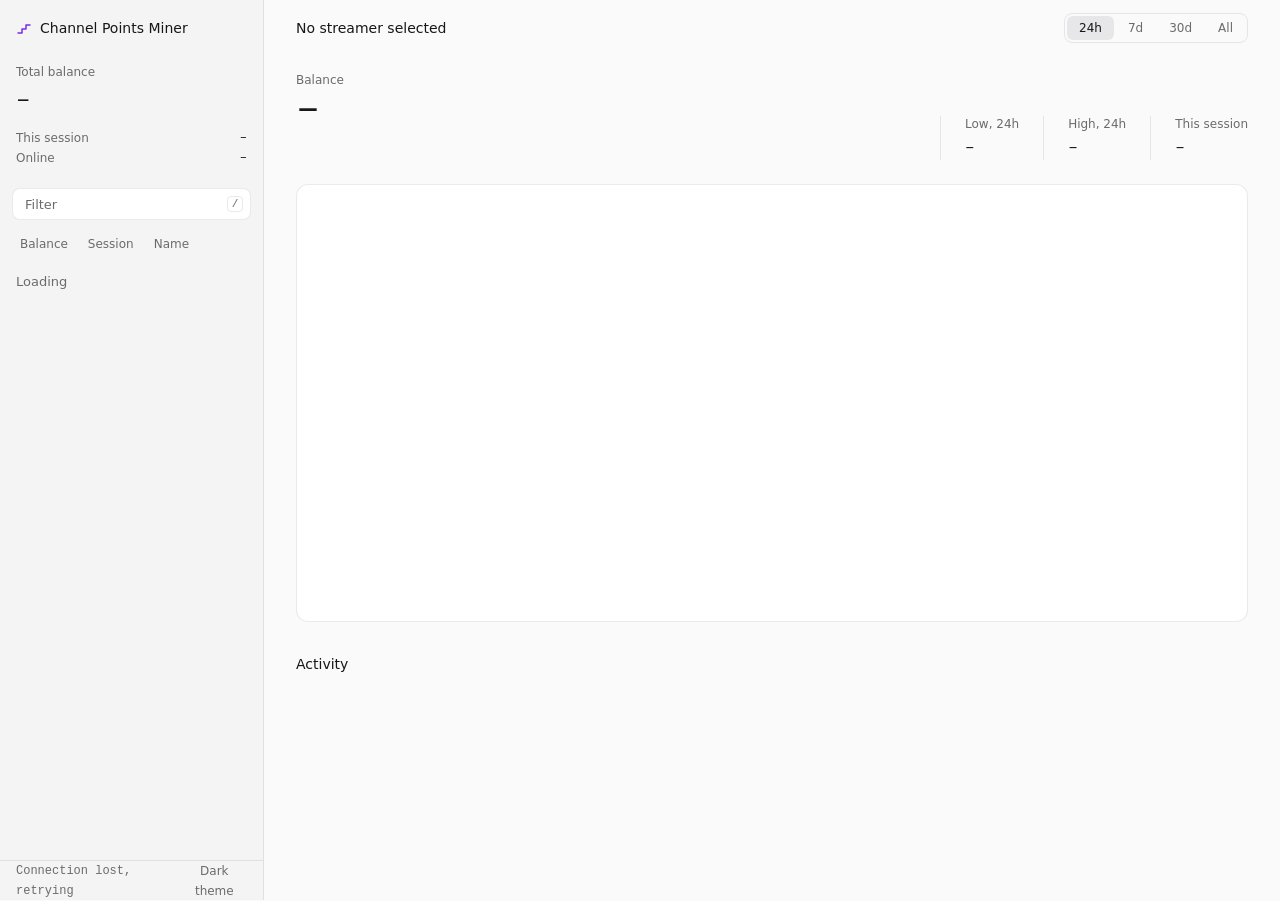
==== commit b43c5f87: "Give the balance line the plot and move events to a lane below it Events are counted per time slot a" ====
--- a/TwitchChannelPointsMiner/dashboard/index.html
+++ b/TwitchChannelPointsMiner/dashboard/index.html
@@ -100,7 +100,7 @@
 .stats div:last-child { padding-right: 0; }
 .stats dd { margin-top: 4px; font-size: 16px; line-height: 24px; font-weight: 500; }
 .card { padding: 20px 20px 16px; background: var(--card); border: 1px solid var(--hair); border-radius: 12px; }
-.plot { position: relative; height: 340px; transition: opacity .16s var(--ease); }
+.plot { position: relative; height: 400px; transition: opacity .16s var(--ease); }
 .plot.loading { opacity: .45; }
 canvas { position: absolute; inset: 0; width: 100%; height: 100%; display: block; }
 #ov { touch-action: pan-y; }
@@ -144,7 +144,7 @@
   .stats div { flex: 1; padding: 0 12px; }
   .stats div:first-child { padding-left: 0; border-left: 0; }
   .card { padding: 16px 12px 12px; }
-  .plot { height: 280px; }
+  .plot { height: 320px; }
   #log .ev { grid-template-columns: 72px minmax(0, 1fr); gap: 4px 12px; }
   #log .m { grid-column: 2; }
 }
@@ -224,7 +224,7 @@
 <script>
 'use strict';
 const REFRESH_MS = 45000, PREFETCH_MAX_AGE = 15000, LOG_PAGE = 100;
-// Marker glyphs in unit coordinates; the same path draws on the canvas and in the legend.
+// Event glyphs in unit coordinates, used by the legend, the tooltip and the activity list.
 const GLYPH = {
   dot:     { d: 'M1,0A1,1 0 1,1 -1,0A1,1 0 1,1 1,0Z' },
   square:  { d: 'M-.9,-.9H.9V.9H-.9Z' },
@@ -236,7 +236,7 @@
   cross:   { d: 'M-1,-1L1,1M1,-1L-1,1', line: true },
   bar:     { d: 'M-1.2,0H1.2', line: true },
 };
-// tone is the polarity from constants.EventPolarity: pos, neg, neu. A marker's shape
+// tone is the polarity from constants.EventPolarity: pos, neg, neu. A glyph's shape
 // names the event and its colour names the polarity; the accent stays with the line.
 const EV = {
   WATCH_STREAK:     { label: 'Watch streak', glyph: 'dot',     tone: 'pos' },
@@ -266,7 +266,7 @@
   streamers: [], totals: null, sel: safeHash() || store.get('sel', '') || null,
   range: store.get('range', '24h'), sort: store.get('sort', 'points'), q: '',
   hidden: safeSet(store.get('hidden', '[]')),
-  data: null, marks: [], hover: null, logN: LOG_PAGE,
+  data: null, hover: null, logN: LOG_PAGE,
 };
 if (!RANGE_LONG[state.range]) state.range = '24h';
 if (!['points', 'gain', 'name'].includes(state.sort)) state.sort = 'points';
@@ -300,8 +300,8 @@
 function colors() {
   if (C) return C;
   const cs = getComputedStyle(root);
-  C = { font: '11px ' + cs.getPropertyValue('--mono').trim() };
-  for (const k of ['card', 'ink', 'muted', 'grid', 'line', 'wash', 'up', 'down', 'neu']) C[k] = cs.getPropertyValue('--' + k).trim();
+  C = { font: '12px ' + cs.getPropertyValue('--mono').trim() };
+  for (const k of ['card', 'ink2', 'muted', 'grid', 'hover', 'line', 'wash', 'up', 'down', 'neu']) C[k] = cs.getPropertyValue('--' + k).trim();
   return C;
 }
 function setTheme(t) {
@@ -536,8 +536,6 @@
 /* ---------- chart ---------- */
 const plot = $('plot'), cv = $('cv'), ov = $('ov'), tip = $('tip');
 const ctx = cv.getContext('2d'), octx = ov.getContext('2d');
-const PATH = {};
-for (const k in GLYPH) PATH[k] = new Path2D(GLYPH[k].d);
 let geo = null, W = 0, H = 0, DPR = 1;
 function fit() {
   W = plot.clientWidth; H = plot.clientHeight; DPR = window.devicePixelRatio || 1;
@@ -571,12 +569,6 @@
 function timeLabel(t, step) {
   const d = new Date(t);
   return step >= DAY || (d.getHours() === 0 && d.getMinutes() === 0) ? dfDay.format(d) : dfTime.format(d);
-}
-function valueAt(series, t) {
-  let lo = 0, hi = series.length - 1;
-  if (!series.length || t < series[0][0]) return null;
-  while (lo < hi) { const mid = (lo + hi + 1) >> 1; series[mid][0] <= t ? lo = mid : hi = mid - 1; }
-  return series[lo][1];
 }
 function stripEmoji(s) {
   return String(s || '').replace(/^(?:\p{Extended_Pictographic}\uFE0F?(?:\u200D\p{Extended_Pictographic}\uFE0F?)*)+\s+/u, '');
@@ -685,31 +677,33 @@
   while (lo < hi) { const mid = (lo + hi + 1) >> 1; series[mid][0] <= t ? lo = mid : hi = mid - 1; }
   return { value: series[lo][1], prev: lo > 0 ? series[lo - 1][1] : null };
 }
-// The base canvas holds grid, line and markers and is redrawn only when data, size or
-// theme change. Pointer movement repaints the small overlay canvas alone.
+// The balance line has the plot to itself. Events sit in a lane underneath, counted per
+// time slot: positive and neutral ones rise from the baseline, negative ones hang below.
+const LANE_UP = 28, LANE_DOWN = 14, SLOT = 8;
+// The base canvas is redrawn only when data, size or theme change. Pointer movement
+// repaints the small overlay canvas alone.
 function draw() {
   if (!fit()) return;
   const c = colors(), d = state.data;
   ctx.setTransform(DPR, 0, 0, DPR, 0, 0);
   ctx.clearRect(0, 0, W, H);
   ctx.font = c.font;
-  state.marks = []; geo = null;
+  geo = null;
   if (!d || !d.series.length) {
     ctx.fillStyle = c.muted; ctx.textAlign = 'center'; ctx.textBaseline = 'middle';
     ctx.fillText(d ? 'No data in this range yet' : '', W / 2, H / 2);
     drawHover();
     return;
   }
-  const S = d.series, y0 = 8, y1 = H - 28;
+  const S = d.series, y0 = 8, base = H - 28 - LANE_DOWN, y1 = base - LANE_UP - 20;
   const pad = Math.max(1, (d.stats.max - d.stats.min) * 0.12);
   const yt = niceTicks(d.stats.min - pad, d.stats.max + pad, 4), yf = axisFormat(yt);
   const lo = yt[0], hi = yt[yt.length - 1];
-  const x0 = Math.ceil(Math.max(...yt.map(v => ctx.measureText(yf(v)).width))) + 12, x1 = W - 8;
+  const x0 = Math.ceil(Math.max(ctx.measureText('Events').width, ...yt.map(v => ctx.measureText(yf(v)).width))) + 12, x1 = W - 8;
   const span = Math.max(1, d.to - d.from);
   const X = t => x0 + (t - d.from) / span * (x1 - x0), Y = v => y1 - (v - lo) / (hi - lo) * (y1 - y0);
-  geo = { X, Y, x0, x1, y0, y1, d };
-
-  ctx.lineWidth = 1; ctx.strokeStyle = c.grid; ctx.fillStyle = c.muted;
+
+  ctx.lineWidth = 1; ctx.strokeStyle = c.grid; ctx.fillStyle = c.ink2;
   ctx.textBaseline = 'middle'; ctx.textAlign = 'right';
   ctx.beginPath();
   for (const v of yt) {
@@ -717,12 +711,15 @@
     ctx.moveTo(x0, y); ctx.lineTo(x1, y);
     ctx.fillText(yf(v), x0 - 12, y);
   }
+  ctx.moveTo(x0, base + .5); ctx.lineTo(x1, base + .5);
   ctx.stroke();
+  ctx.fillStyle = c.muted;
+  ctx.fillText('Events', x0 - 12, base);
   const tt = timeTicks(d.from, d.to, Math.max(2, Math.floor((x1 - x0) / 130)));
-  ctx.textBaseline = 'top'; ctx.textAlign = 'center';
+  ctx.fillStyle = c.ink2; ctx.textBaseline = 'top'; ctx.textAlign = 'center';
   for (const t of tt.t) {
     const x = X(t);
-    if (x >= x0 + 24 && x <= x1 - 24) ctx.fillText(timeLabel(t, tt.step), x, y1 + 12);
+    if (x >= x0 + 24 && x <= x1 - 24) ctx.fillText(timeLabel(t, tt.step), x, base + LANE_DOWN + 10);
   }
 
   // Step line: a balance holds until the next sample.
@@ -731,69 +728,54 @@
   ctx.moveTo(X(S[0][0]), Y(S[0][1]));
   for (let i = 1; i < S.length; i++) { const x = X(S[i][0]); ctx.lineTo(x, Y(S[i - 1][1])); ctx.lineTo(x, Y(S[i][1])); }
   ctx.lineTo(x1, lastY);
-  ctx.strokeStyle = c.line; ctx.lineWidth = 1.75; ctx.lineJoin = 'round'; ctx.lineCap = 'round'; ctx.stroke();
+  ctx.strokeStyle = c.line; ctx.lineWidth = 2; ctx.lineJoin = 'round'; ctx.lineCap = 'round'; ctx.stroke();
   ctx.lineTo(x1, y1); ctx.lineTo(X(S[0][0]), y1); ctx.closePath();
   ctx.fillStyle = c.wash; ctx.fill();
-
-  // Event markers sit on the line.
-  const shown = shownEvents(d), dense = shown.length > 200, r = dense ? 2.25 : 3.5;
-  ctx.lineCap = 'round';
-  for (const e of shown) {
-    const m = { x: X(e.t), y: Y(valueAt(S, e.t) ?? S[0][1]), e };
-    state.marks.push(m);
-    const k = EV[e.type], g = GLYPH[k.glyph], p = PATH[k.glyph], s = r * (k.scale || 1);
-    ctx.setTransform(DPR * s, 0, 0, DPR * s, DPR * m.x, DPR * m.y);
-    if (g.line) {
-      if (g.open) { ctx.fillStyle = c.card; ctx.fill(p); }
-      ctx.strokeStyle = c[TONE_COLOR[k.tone]]; ctx.lineWidth = 1.5 / s; ctx.stroke(p);
-    } else {
-      if (!dense) { ctx.strokeStyle = c.card; ctx.lineWidth = 2 / s; ctx.stroke(p); }
-      ctx.fillStyle = c[TONE_COLOR[k.tone]]; ctx.fill(p);
-    }
-  }
-  ctx.setTransform(DPR, 0, 0, DPR, 0, 0);
   // The current balance, where the line ends.
-  ctx.beginPath(); ctx.arc(x1, lastY, 3, 0, Math.PI * 2);
+  ctx.beginPath(); ctx.arc(x1, lastY, 3.5, 0, Math.PI * 2);
   ctx.fillStyle = c.line; ctx.fill(); ctx.strokeStyle = c.card; ctx.lineWidth = 2; ctx.stroke();
+
+  // Event lane.
+  const n = Math.max(1, Math.floor((x1 - x0) / SLOT)), sw = (x1 - x0) / n, slots = new Array(n).fill(null);
+  for (const e of shownEvents(d)) {
+    const i = Math.min(n - 1, Math.max(0, Math.floor((X(e.t) - x0) / sw)));
+    const slot = slots[i] || (slots[i] = { pos: 0, neu: 0, neg: 0, ev: [] });
+    slot[EV[e.type].tone]++; slot.ev.push(e);
+  }
+  let up = 0, down = 0;
+  for (const q of slots) if (q) { up = Math.max(up, q.pos + q.neu); down = Math.max(down, q.neg); }
+  const unit = Math.min(6, up ? LANE_UP / up : 6, down ? LANE_DOWN / down : 6);
+  const tall = k => k ? Math.max(2, Math.round(k * unit)) : 0;
+  for (let i = 0; i < n; i++) {
+    const q = slots[i];
+    if (!q) continue;
+    const x = Math.round(x0 + i * sw) + 1, w = Math.max(2, Math.round(sw) - 2);
+    const hp = tall(q.pos), hn = tall(q.neu), hd = tall(q.neg);
+    if (hp) { ctx.fillStyle = c.up; ctx.fillRect(x, base - hp, w, hp); }
+    if (hn) { ctx.fillStyle = c.neu; ctx.fillRect(x, base - hp - hn, w, hn); }
+    if (hd) { ctx.fillStyle = c.down; ctx.fillRect(x, base + 1, w, hd); }
+  }
+  geo = { Y, x0, x1, y0, y1, base, d, slots, sw };
   drawHover();
-}
-function nearestMark(hx, hy) {
-  // Marks are in time order, so only the few within reach of the pointer are tested.
-  const M = state.marks, reach = 14;
-  let lo = 0, hi = M.length;
-  while (lo < hi) { const mid = (lo + hi) >> 1; M[mid].x < hx - reach ? lo = mid + 1 : hi = mid; }
-  let near = null, best = reach * reach;
-  for (let i = lo; i < M.length && M[i].x <= hx + reach; i++) {
-    const dist = (M[i].x - hx) ** 2 + (M[i].y - hy) ** 2;
-    if (dist <= best) { best = dist; near = M[i]; }
-  }
-  return near;
 }
 function drawHover() {
   octx.setTransform(DPR, 0, 0, DPR, 0, 0);
   octx.clearRect(0, 0, W, H);
   const hv = state.hover;
   if (!hv || !geo) { tip.hidden = true; return; }
-  const c = colors(), { Y, x0, x1, y0, y1, d } = geo;
-  const near = nearestMark(hv.x, hv.y);
-  // Events that land on the same pixel column share one tooltip, newest six shown.
-  let shown = [], extra = 0;
-  if (near) {
-    const col = state.marks.filter(m => Math.abs(m.x - near.x) <= 2);
-    extra = Math.max(0, col.length - 6);
-    shown = col.slice(-6);
-  }
-  const px = near ? near.x : Math.min(x1, Math.max(x0, hv.x));
-  const t = near ? near.e.t : d.from + (px - x0) / (x1 - x0) * (d.to - d.from);
+  const c = colors(), { Y, x0, x1, y0, base, d, slots, sw } = geo;
+  const px = Math.min(x1, Math.max(x0, hv.x));
+  const t = d.from + (px - x0) / (x1 - x0) * (d.to - d.from);
   const sample = sampleAt(d.series, t), v = sample ? sample.value : null;
-  octx.strokeStyle = c.muted; octx.lineWidth = 1; octx.globalAlpha = .5;
-  octx.beginPath(); octx.moveTo(Math.round(px) + .5, y0); octx.lineTo(Math.round(px) + .5, y1); octx.stroke();
+  const i = Math.min(slots.length - 1, Math.floor((px - x0) / sw)), slot = slots[i];
+  // Every event of the hovered time slot shares the tooltip, newest six shown.
+  const shown = slot ? slot.ev.slice(-6) : [], extra = slot ? slot.ev.length - shown.length : 0;
+  if (slot) { octx.fillStyle = c.hover; octx.fillRect(Math.round(x0 + i * sw), base - LANE_UP - 4, Math.round(sw), LANE_UP + LANE_DOWN + 8); }
+  octx.strokeStyle = c.muted; octx.lineWidth = 1; octx.globalAlpha = .6;
+  octx.beginPath(); octx.moveTo(Math.round(px) + .5, y0); octx.lineTo(Math.round(px) + .5, base + LANE_DOWN); octx.stroke();
   octx.globalAlpha = 1;
-  if (near) {
-    octx.strokeStyle = c.ink; octx.lineWidth = 1;
-    for (const m of shown) { octx.beginPath(); octx.arc(m.x, m.y, 7, 0, Math.PI * 2); octx.stroke(); }
-  } else if (v !== null) {
-    octx.beginPath(); octx.arc(px, Y(v), 4, 0, Math.PI * 2);
+  if (v !== null) {
+    octx.beginPath(); octx.arc(px, Y(v), 4.5, 0, Math.PI * 2);
     octx.fillStyle = c.line; octx.fill(); octx.strokeStyle = c.card; octx.lineWidth = 2; octx.stroke();
   }
   const kids = [el('div', { className: 'v num', textContent: v === null ? 'No data' : fmt(v) })];
@@ -801,20 +783,18 @@
     kids.push(el('div', null, el('span', { className: 'num ' + cls(v - sample.prev), textContent: signed(v - sample.prev) }), ' vs previous sample'));
   }
   kids.push(el('div', { className: 't num', textContent: dfTip.format(new Date(t)) }));
-  const sameMinute = shown.every(m => Math.abs(m.e.t - shown[0].e.t) < 60000);
-  for (const m of shown) {
-    const head = tag(m.e.type), msg = eventSentence(m.e.msg);
-    if (!sameMinute) head.append(' at ' + dfTime.format(new Date(m.e.t)));
+  for (const e of shown) {
+    const head = tag(e.type), msg = eventSentence(e.msg);
+    head.append(el('span', { className: 't num', textContent: dfTime.format(new Date(e.t)) }));
     kids.push(el('div', { className: 'e' }, head, ...(msg ? [el('div', { className: 'm', textContent: msg })] : [])));
   }
-  if (extra) kids.push(el('div', { className: 'more', textContent: fmt(extra) + (extra === 1 ? ' earlier event' : ' earlier events') + ' on this point' }));
+  if (extra) kids.push(el('div', { className: 'more', textContent: fmt(extra) + (extra === 1 ? ' earlier event' : ' earlier events') + ' in this slot' }));
   tip.replaceChildren(...kids);
   tip.hidden = false;
   const tw = tip.offsetWidth, th = tip.offsetHeight;
   let left = px + 12; if (left + tw > W - 4) left = px - tw - 12;
-  const anchorY = near ? near.y : hv.y;
-  let top = anchorY - th - 12;
-  if (top < 4) top = Math.min(H - th - 4, anchorY + 14);
+  let top = hv.y - th - 12;
+  if (top < 4) top = Math.min(H - th - 4, hv.y + 14);
   tip.style.transform = `translate(${Math.round(Math.max(4, left))}px,${Math.round(Math.max(4, top))}px)`;
 }
 let raf = 0, rafFull = false;
